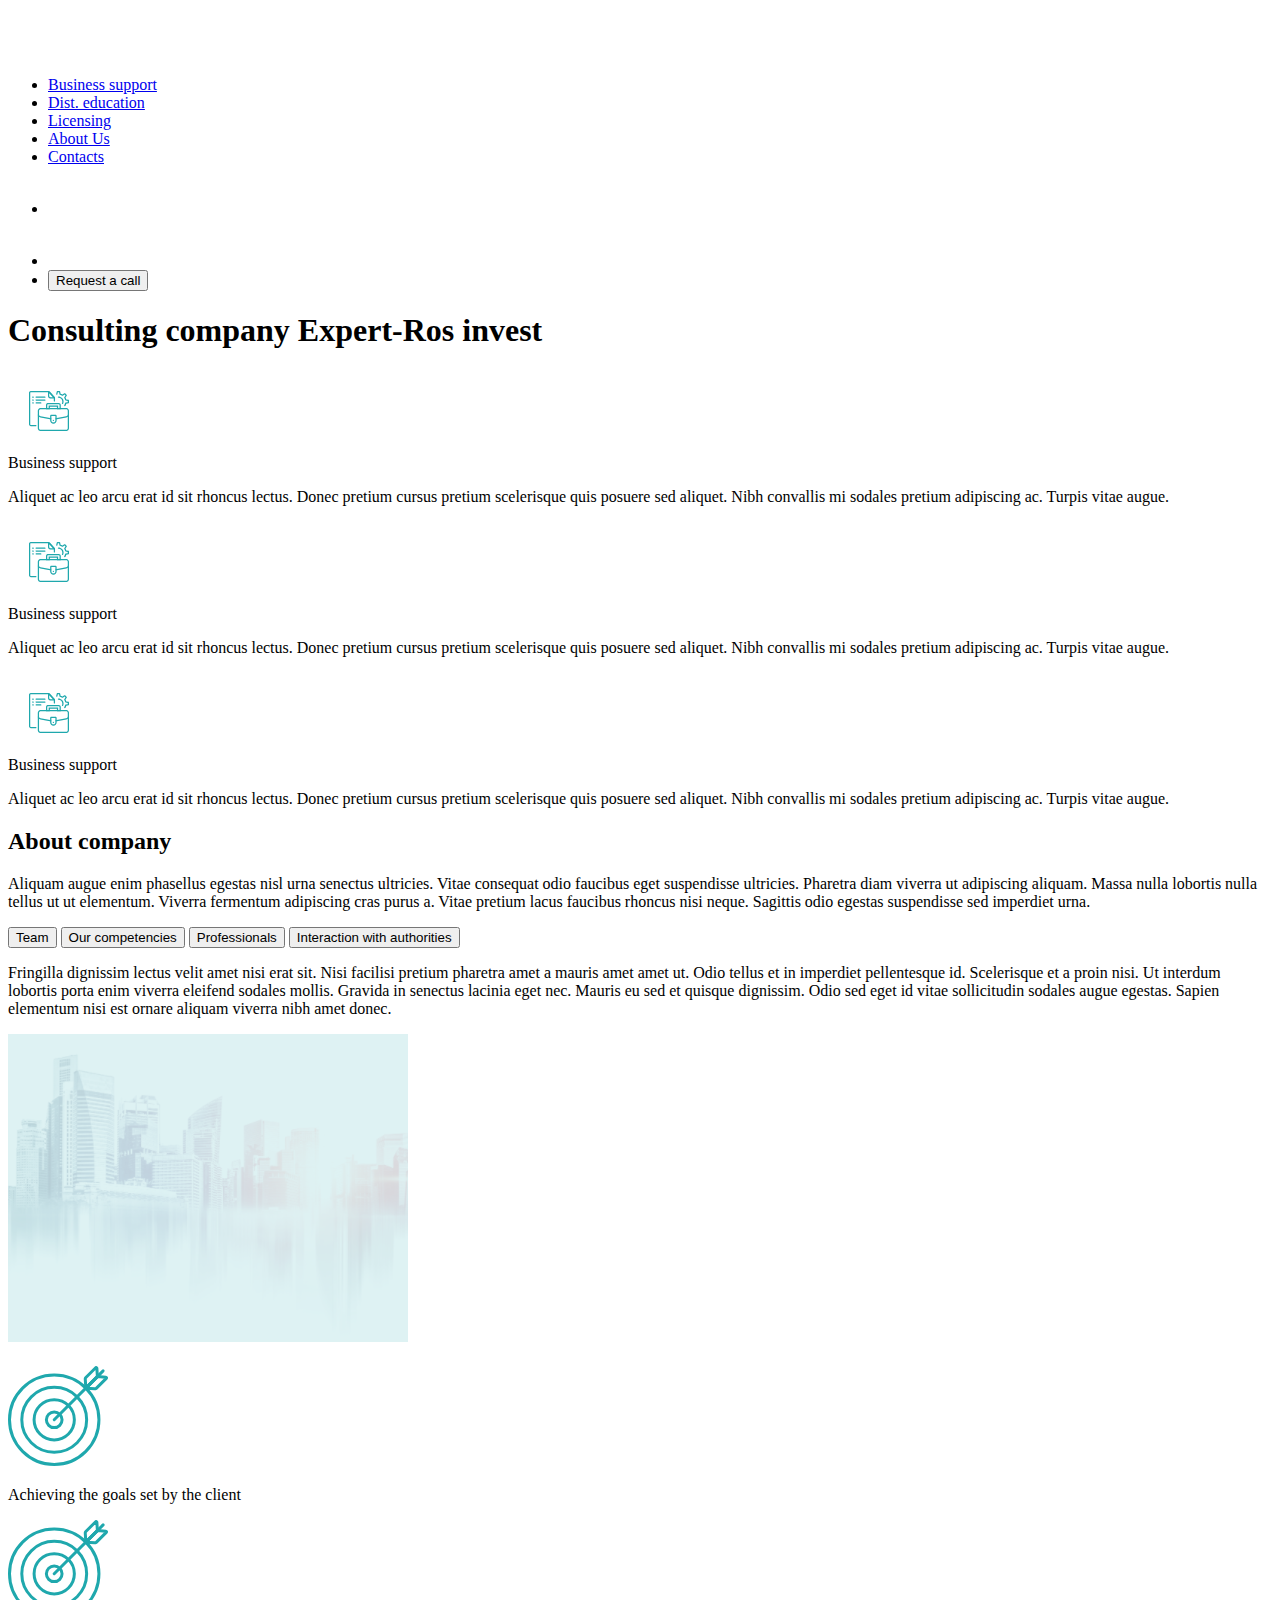
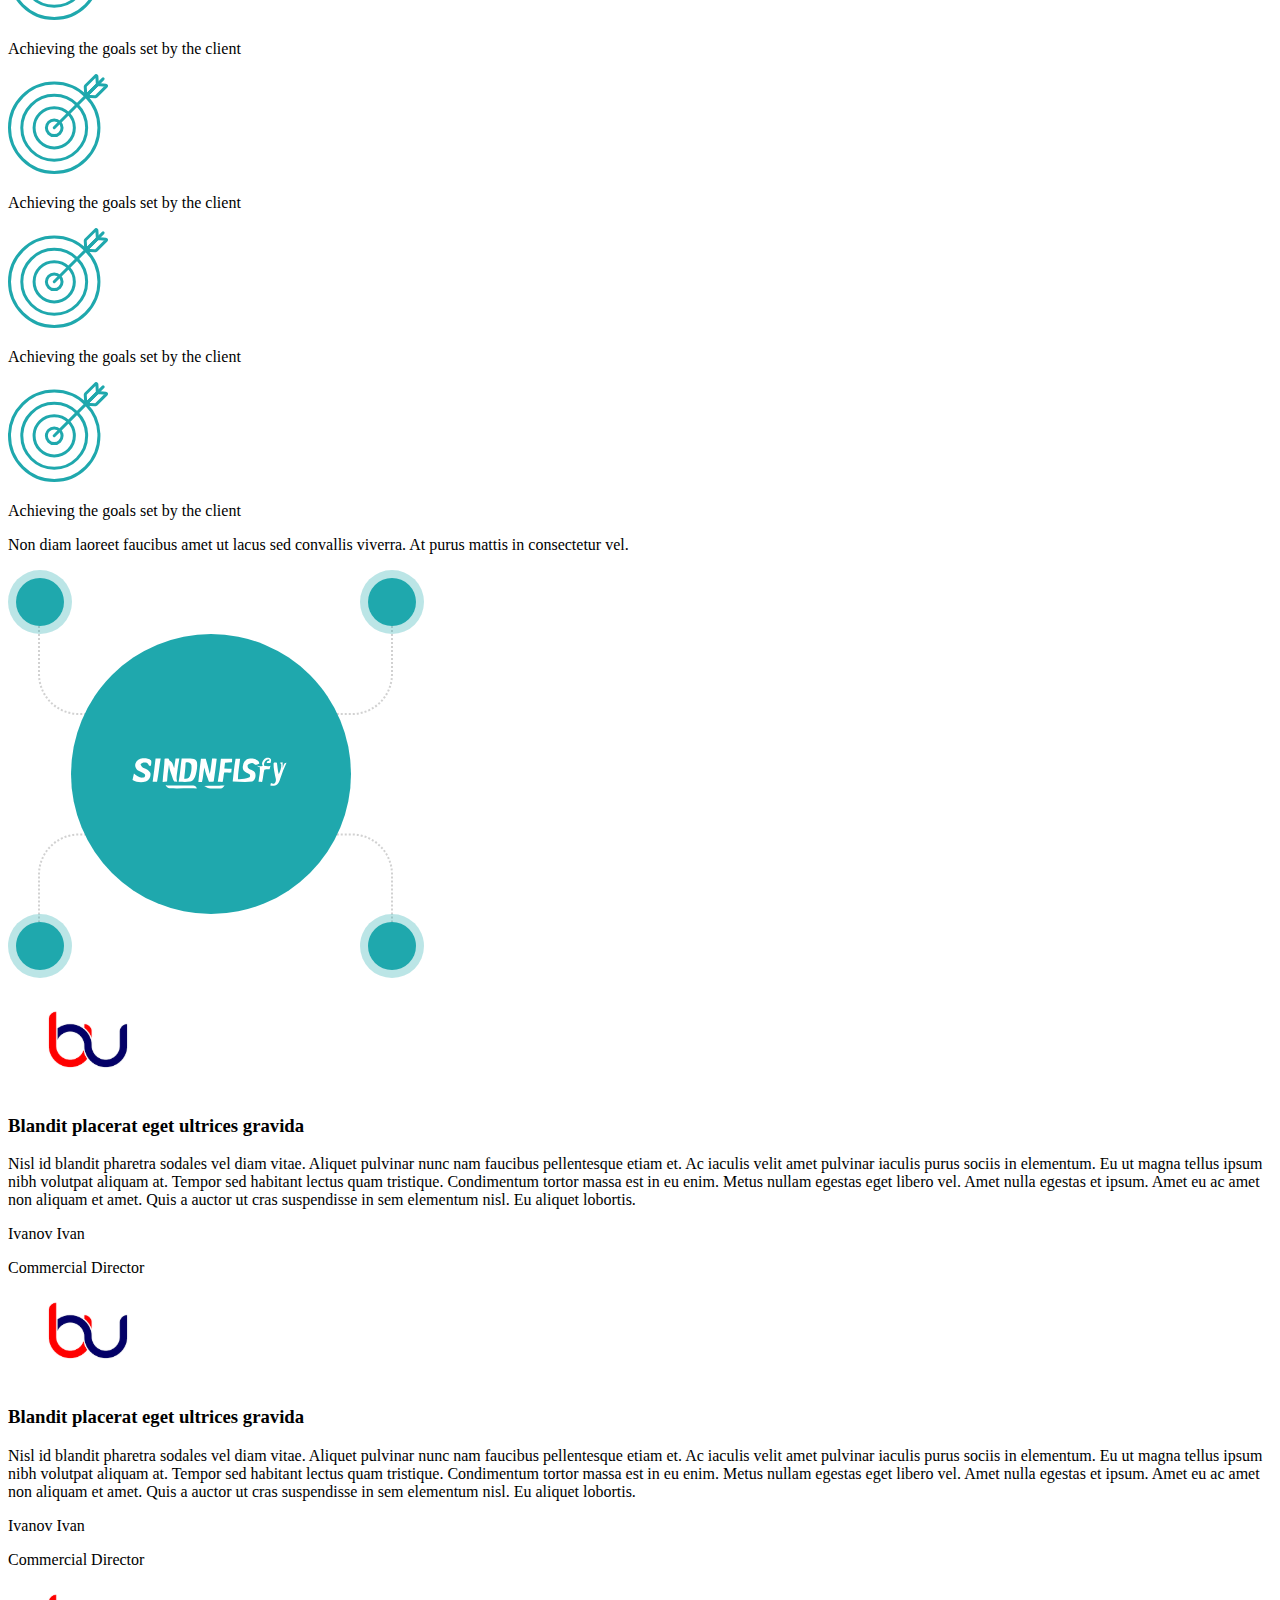
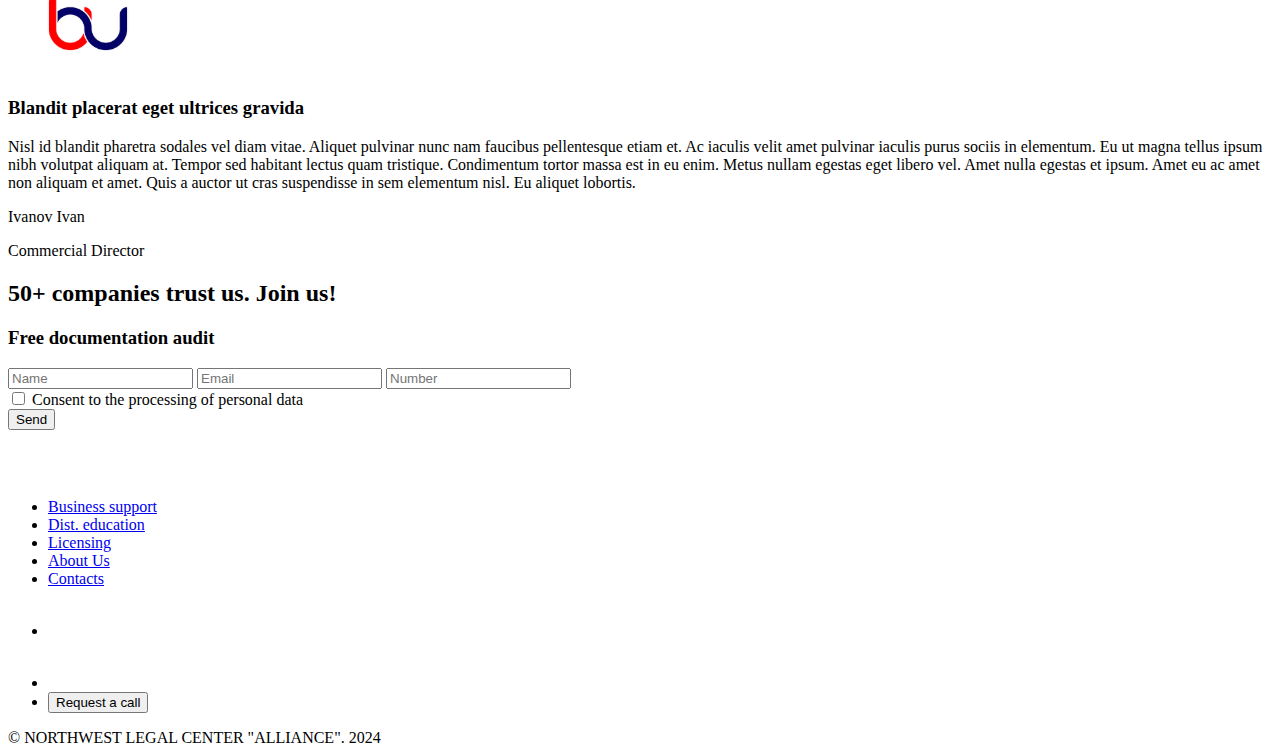
==== index.html @ b7829883 "htm 1-2 page" ====
<!doctype html>
<html lang="en">
<head>
    <meta charset="UTF-8">
    <meta name="viewport"
          content="width=device-width, user-scalable=no, initial-scale=1.0, maximum-scale=1.0, minimum-scale=1.0">
    <meta http-equiv="X-UA-Compatible" content="ie=edge">
    <link rel="stylesheet" href="./styles/index.css">
    <title>Document</title>
</head>
<body>

<div class="root">
    <header class="header">
        <div class="header__container container">
            <div class="header__logo">
                <img src="./img/logo.svg" alt="">
            </div>
            <nav class="header__navbar">
                <ul class="header__list">
                    <li class="header__item"><a href="#">
                        Business support</a></li>
                    <li class="header__item"><a href="#">Dist. education</a></li>
                    <li class="header__item"><a href="#">Licensing</a></li>
                    <li class="header__item"><a href="#">About Us</a></li>
                    <li class="header__item"><a href="#">Contacts</a></li>
                    <li class="header__item">
                        <div class="header__icon">
                            <img src="./img/Frame%2042.svg" alt="">
                        </div>
                    </li>
                    <li class="header__item">
                        <div class="header__icon">
                            <img src="./img/Frame%2041.svg" alt="">
                        </div>
                    </li>
                    <li class="header__item">
                        <button class="header__btn">Request a call</button>
                    </li>
                </ul>
            </nav>
        </div>
    </header>
    <main class="main">
        <section class="first">
            <div class="first__container container">
                <h1 class="first__title">Consulting company Expert-Ros invest</h1>
                <div class="first__cards">
                    <div class="first__card">
                        <div class="first__icon">
                            <img src="./img/service-item__icon-wrapper.svg" alt="">
                        </div>
                        <div class="first__content">
                            <div class="first__subtitle">Business support</div>
                            <p class="first__text">Aliquet ac leo arcu erat id sit rhoncus lectus. Donec pretium cursus
                                pretium scelerisque quis posuere sed aliquet. Nibh convallis mi sodales pretium
                                adipiscing ac. Turpis vitae augue.</p>
                        </div>
                    </div>
                    <div class="first__card">
                        <div class="first__icon">
                            <img src="./img/service-item__icon-wrapper.svg" alt="">
                        </div>
                        <div class="first__content">
                            <div class="first__subtitle">Business support</div>
                            <p class="first__text">Aliquet ac leo arcu erat id sit rhoncus lectus. Donec pretium cursus
                                pretium scelerisque quis posuere sed aliquet. Nibh convallis mi sodales pretium
                                adipiscing ac. Turpis vitae augue.</p>
                        </div>
                    </div>
                    <div class="first__card">
                        <div class="first__icon">
                            <img src="./img/service-item__icon-wrapper.svg" alt="">
                        </div>
                        <div class="first__content">
                            <div class="first__subtitle">Business support</div>
                            <p class="first__text">Aliquet ac leo arcu erat id sit rhoncus lectus. Donec pretium cursus
                                pretium scelerisque quis posuere sed aliquet. Nibh convallis mi sodales pretium
                                adipiscing ac. Turpis vitae augue.</p>
                        </div>
                    </div>
                </div>
            </div>
        </section>
        <section class="about">
            <div class="about__container container">
                <h2 class="about__title">About company</h2>
                <p class="about__description">Aliquam augue enim phasellus egestas nisl urna senectus ultricies. Vitae
                    consequat odio faucibus eget suspendisse ultricies. Pharetra diam viverra ut adipiscing aliquam.
                    Massa nulla lobortis nulla tellus ut ut elementum. Viverra fermentum adipiscing cras purus a. Vitae
                    pretium lacus faucibus rhoncus nisi neque. Sagittis odio egestas suspendisse sed imperdiet urna.</p>
                <div class="about__buttons">
                    <button class="about__button">Team</button>
                    <button class="about__button">Our competencies</button>
                    <button class="about__button">Professionals</button>
                    <button class="about__button">Interaction with authorities</button>
                </div>
                <div class="about__info">
                    <p class="about__text">
                        Fringilla dignissim lectus velit amet nisi erat sit. Nisi facilisi pretium pharetra amet a
                        mauris amet amet ut. Odio tellus et in imperdiet pellentesque id. Scelerisque et a proin nisi.
                        Ut interdum lobortis porta enim viverra eleifend sodales mollis. Gravida in senectus lacinia
                        eget nec. Mauris eu sed et quisque dignissim. Odio sed eget id vitae sollicitudin sodales augue
                        egestas. Sapien elementum nisi est ornare aliquam viverra nibh amet donec.
                    </p>
                    <div class="about__image">
                        <img src="./img/Rectangle%2032.png" alt="">
                    </div>
                </div>
            </div>
        </section>
        <section class="why">
            <div class="why__container container">
                <h2 class="why__title"></h2>
                <div class="why__content">
                    <div class="why__cards">
                        <div class="why__card">
                            <div class="why__icon">
                                <img src="./img/Group.svg" alt="">
                            </div>
                            <p class="why__text">Achieving the goals set by the client</p>
                        </div>
                        <div class="why__card">
                            <div class="why__icon">
                                <img src="./img/Group.svg" alt="">
                            </div>
                            <p class="why__text">Achieving the goals set by the client</p>
                        </div>
                        <div class="why__card">
                            <div class="why__icon">
                                <img src="./img/Group.svg" alt="">
                            </div>
                            <p class="why__text">Achieving the goals set by the client</p>
                        </div>
                        <div class="why__card">
                            <div class="why__icon">
                                <img src="./img/Group.svg" alt="">
                            </div>
                            <p class="why__text">Achieving the goals set by the client</p>
                        </div>
                        <div class="why__card">
                            <div class="why__icon">
                                <img src="./img/Group.svg" alt="">
                            </div>
                            <p class="why__text">Achieving the goals set by the client</p>
                        </div>
                    </div>
                    <div class="why__graph">
                        <p class="why__description">Non diam laoreet faucibus amet ut lacus sed convallis viverra. At
                            purus mattis in consectetur vel.</p>
                        <div class="why__image">
                            <img src="./img/why__graph.svg" alt="">
                        </div>
                    </div>
                </div>
            </div>
        </section>
        <section class="reviews">
            <div class="reviews__container container">
                <h2 class="reviews__title"></h2>
                <div class="reviews__cards">
                    <div class="reviews__card">
                        <div class="reviews__icon">
                            <img src="./img/review__logo.svg" alt="">
                        </div>
                        <h3 class="reviews__subtitle">Blandit placerat eget ultrices gravida</h3>
                        <p class="reviews__text">Nisl id blandit pharetra sodales vel diam vitae. Aliquet pulvinar nunc
                            nam faucibus pellentesque etiam et. Ac iaculis velit amet pulvinar iaculis purus sociis in
                            elementum. Eu ut magna tellus ipsum nibh volutpat aliquam at. Tempor sed habitant lectus
                            quam tristique. Condimentum tortor massa est in eu enim. Metus nullam egestas eget libero
                            vel. Amet nulla egestas et ipsum. Amet eu ac amet non aliquam et amet. Quis a auctor ut cras
                            suspendisse in sem elementum nisl. Eu aliquet lobortis.</p>
                        <p class="reviews__name">Ivanov Ivan</p>
                        <p class="reviews__post">Commercial Director</p>
                    </div>
                    <div class="reviews__card">
                        <div class="reviews__icon">
                            <img src="./img/review__logo.svg" alt="">
                        </div>
                        <h3 class="reviews__subtitle">Blandit placerat eget ultrices gravida</h3>
                        <p class="reviews__text">Nisl id blandit pharetra sodales vel diam vitae. Aliquet pulvinar nunc
                            nam faucibus pellentesque etiam et. Ac iaculis velit amet pulvinar iaculis purus sociis in
                            elementum. Eu ut magna tellus ipsum nibh volutpat aliquam at. Tempor sed habitant lectus
                            quam tristique. Condimentum tortor massa est in eu enim. Metus nullam egestas eget libero
                            vel. Amet nulla egestas et ipsum. Amet eu ac amet non aliquam et amet. Quis a auctor ut cras
                            suspendisse in sem elementum nisl. Eu aliquet lobortis.</p>
                        <p class="reviews__name">Ivanov Ivan</p>
                        <p class="reviews__post">Commercial Director</p>
                    </div>
                    <div class="reviews__card">
                        <div class="reviews__icon">
                            <img src="./img/review__logo.svg" alt="">
                        </div>
                        <h3 class="reviews__subtitle">Blandit placerat eget ultrices gravida</h3>
                        <p class="reviews__text">Nisl id blandit pharetra sodales vel diam vitae. Aliquet pulvinar nunc
                            nam faucibus pellentesque etiam et. Ac iaculis velit amet pulvinar iaculis purus sociis in
                            elementum. Eu ut magna tellus ipsum nibh volutpat aliquam at. Tempor sed habitant lectus
                            quam tristique. Condimentum tortor massa est in eu enim. Metus nullam egestas eget libero
                            vel. Amet nulla egestas et ipsum. Amet eu ac amet non aliquam et amet. Quis a auctor ut cras
                            suspendisse in sem elementum nisl. Eu aliquet lobortis.</p>
                        <p class="reviews__name">Ivanov Ivan</p>
                        <p class="reviews__post">Commercial Director</p>
                    </div>
                </div>
            </div>
        </section>
        <section class="form">
            <div class="form__container container">
                <h2 class="form__title">50+ companies trust us. Join us!</h2>
                <div class="form__content">
                    <h3 class="form__subtitle">Free documentation audit</h3>
                    <div class="form__inputs">
                        <input placeholder="Name" class="form__inp" type="text">
                        <input placeholder="Email" class="form__inp" type="email">
                        <input placeholder="Number" class="form__inp" type="number">
                    </div>
                    <div class="form__check">
                        <input type="checkbox" class="form__checkbox">
                        <span class="form__checkText">Consent to the processing of personal data</span>
                    </div>
                    <div class="form__button">
                        <button class="form__btn">Send</button>
                    </div>
                </div>
            </div>
        </section>
    </main>
    <footer class="footer">
        <div class="footer__container container">
            <div class="footer__logo">
                <img src="./img/logo.svg" alt="">
            </div>
            <nav class="footer__navbar">
                <ul class="footer__list">
                    <li class="footer__item"><a href="#">Business support</a></li>
                    <li class="footer__item"><a href="#">Dist. education</a></li>
                    <li class="footer__item"><a href="#">Licensing</a></li>
                    <li class="footer__item"><a href="#">About Us</a></li>
                    <li class="footer__item"><a href="#">Contacts</a></li>
                    <li class="footer__item">
                        <div class="footer__icon">
                            <img src="./img/Frame%2042.svg" alt="">
                        </div>
                    </li>
                    <li class="footer__item">
                        <div class="footer__icon">
                            <img src="./img/Frame%2041.svg" alt="">
                        </div>
                    </li>
                    <li class="footer__item">
                        <button class="footer__btn">Request a call</button>
                    </li>
                </ul>
            </nav>
            <div class="footer__frame">© NORTHWEST LEGAL CENTER "ALLIANCE". 2024</div>
        </div>
    </footer>
</div>

</body>
</html>
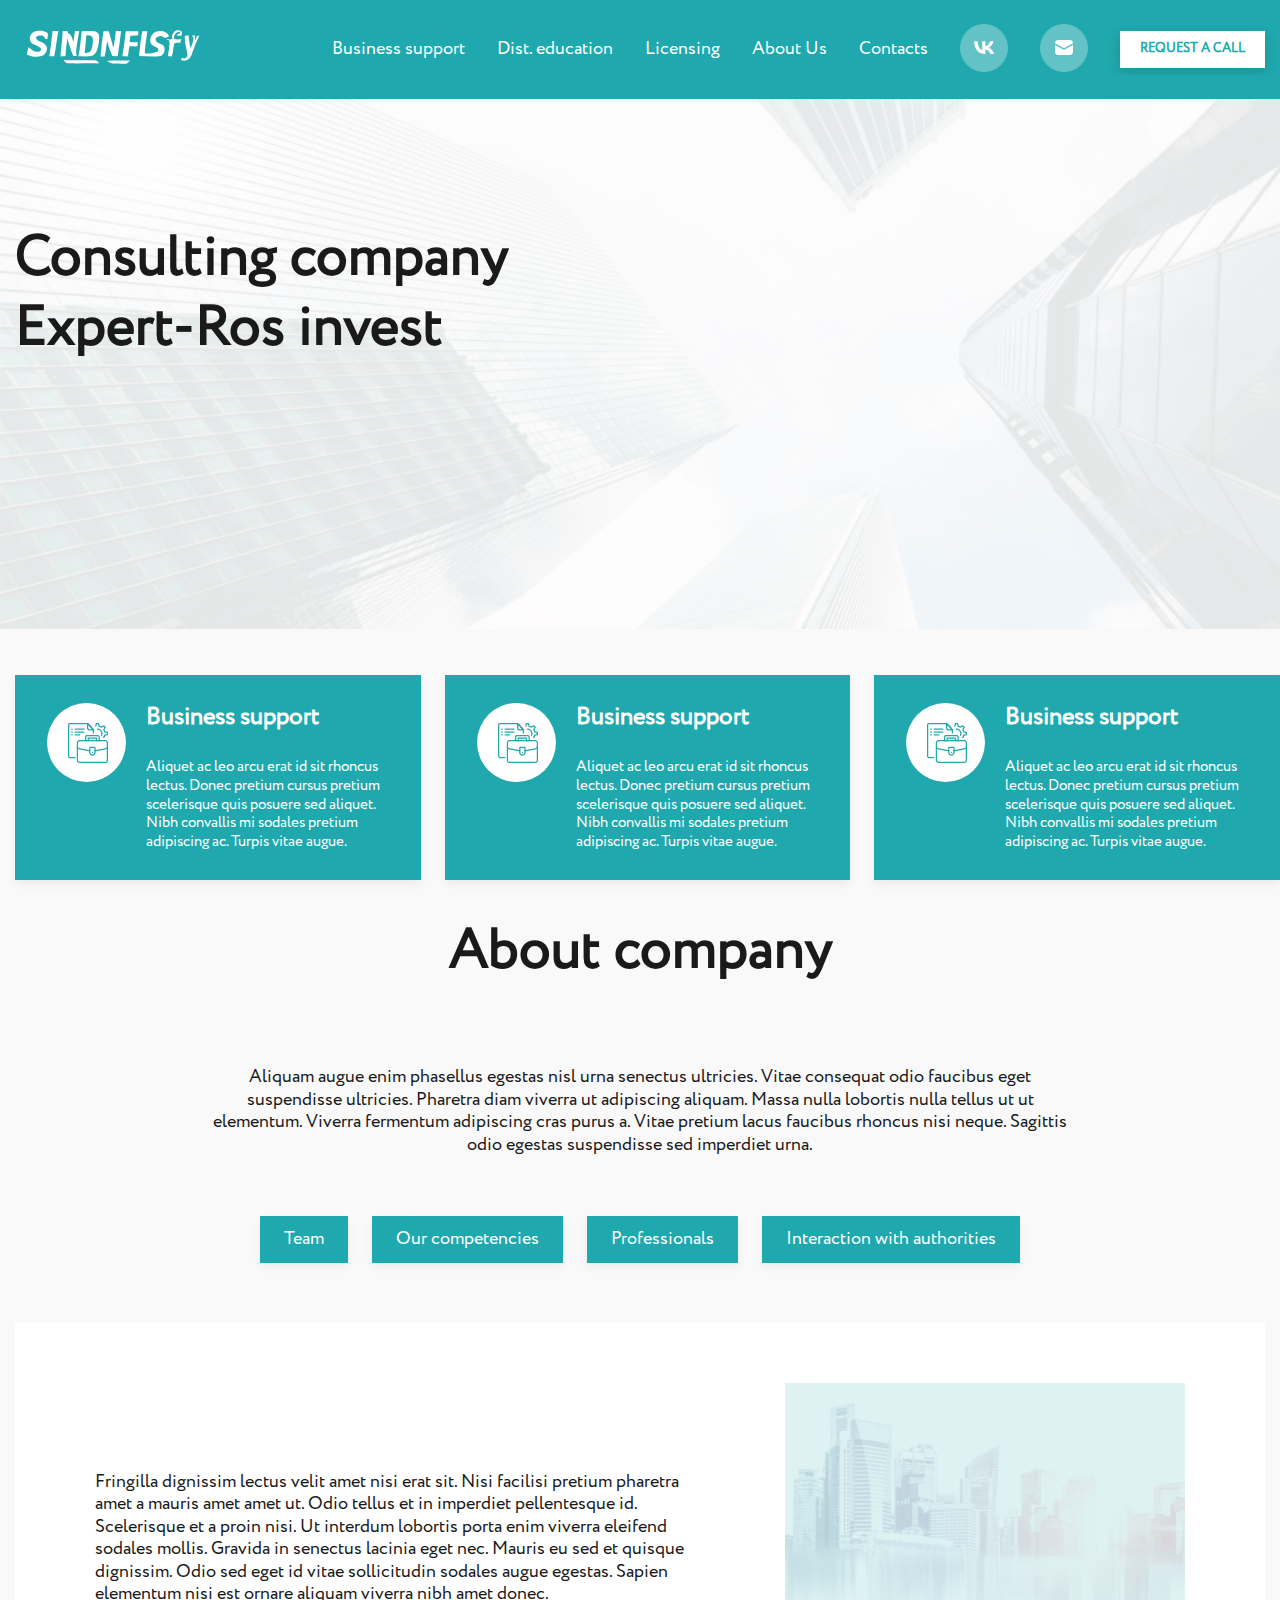
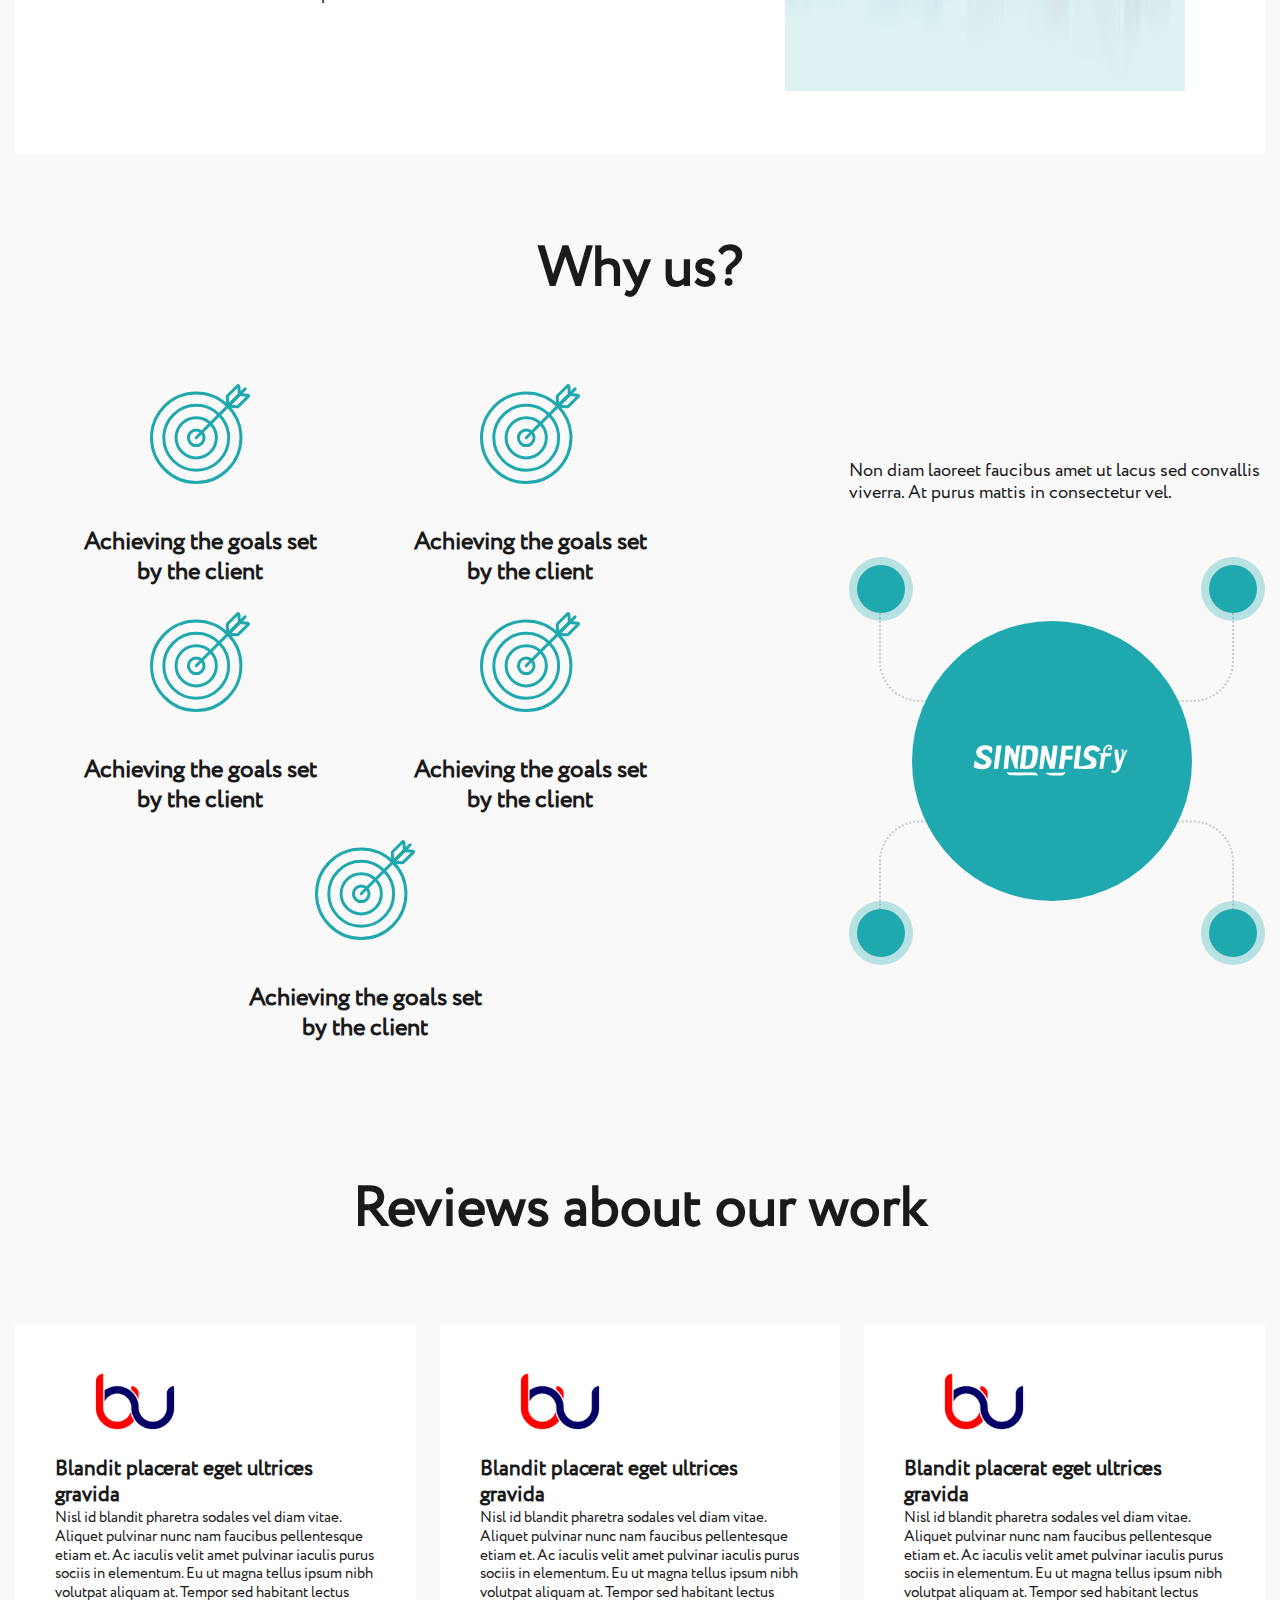
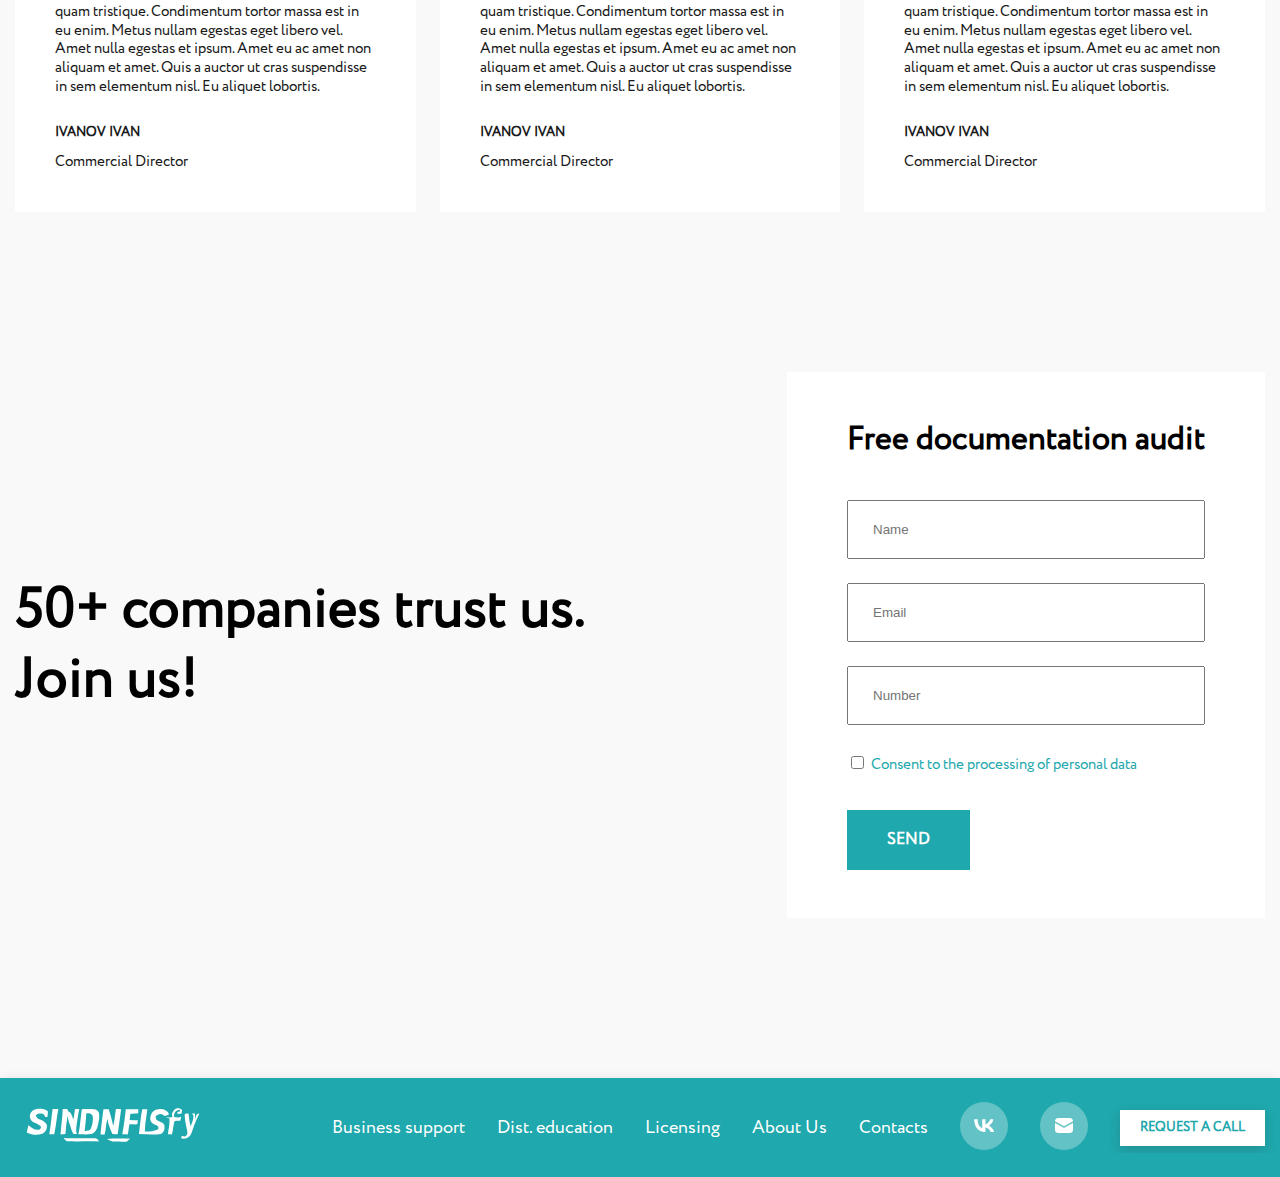
==== commit 7f78f527: "style index page" ====
--- a/index.html
+++ b/index.html
@@ -5,11 +5,11 @@
     <meta name="viewport"
           content="width=device-width, user-scalable=no, initial-scale=1.0, maximum-scale=1.0, minimum-scale=1.0">
     <meta http-equiv="X-UA-Compatible" content="ie=edge">
+    <link rel="stylesheet" href="./styles/nullingStyles.css">
     <link rel="stylesheet" href="./styles/index.css">
     <title>Document</title>
 </head>
 <body>
-
 <div class="root">
     <header class="header">
         <div class="header__container container">
@@ -111,7 +111,7 @@
         </section>
         <section class="why">
             <div class="why__container container">
-                <h2 class="why__title"></h2>
+                <h2 class="why__title">Why us?</h2>
                 <div class="why__content">
                     <div class="why__cards">
                         <div class="why__card">
@@ -157,7 +157,7 @@
         </section>
         <section class="reviews">
             <div class="reviews__container container">
-                <h2 class="reviews__title"></h2>
+                <h2 class="reviews__title">Reviews about our work</h2>
                 <div class="reviews__cards">
                     <div class="reviews__card">
                         <div class="reviews__icon">
@@ -252,10 +252,11 @@
                     </li>
                 </ul>
             </nav>
-            <div class="footer__frame">© NORTHWEST LEGAL CENTER "ALLIANCE". 2024</div>
         </div>
     </footer>
 </div>
 
+
+
 </body>
 </html>--- a/styles/nullingStyles.css
+++ b/styles/nullingStyles.css
@@ -0,0 +1,45 @@
+html, body, div, span, applet, object, iframe,
+h1, h2, h3, h4, h5, h6, p, blockquote, pre,
+a, abbr, acronym, address, big, cite, code,
+del, dfn, em, img, ins, kbd, q, s, samp,
+small, strike, strong, sub, sup, tt, var,
+b, u, i, center,
+dl, dt, dd, ol, ul, li,
+fieldset, form, label, legend,
+table, caption, tbody, tfoot, thead, tr, th, td,
+article, aside, canvas, details, embed,
+figure, figcaption, footer, header, hgroup,
+menu, nav, output, ruby, section, summary,
+time, mark, audio, video {
+    margin: 0;
+    padding: 0;
+    border: 0;
+    font-size: 100%;
+    font: inherit;
+    vertical-align: baseline;
+}
+article, aside, details, figcaption, figure,
+footer, header, hgroup, menu, nav, section {
+    display: block;
+}
+html {
+    height: 100%;
+}
+body {
+    line-height: 1;
+}
+ol, ul {
+    list-style: none;
+}
+blockquote, q {
+    quotes: none;
+}
+blockquote:before, blockquote:after,
+q:before, q:after {
+    content: '';
+    content: none;
+}
+table {
+    border-collapse: collapse;
+    border-spacing: 0;
+}--- a/styles/index.css
+++ b/styles/index.css
@@ -0,0 +1,530 @@
+@font-face {
+    font-family:Circe ;
+    src: url("../font/Circe/Circe-Bold.otf");
+}
+@font-face {
+    font-family:Circe ;
+    src: url("../font/Circe/Circe-ExtraBold.otf");
+}
+@font-face {
+    font-family:Circe ;
+    src: url("../font/Circe/CRC25.otf");
+}
+@font-face {
+    font-family:Circe ;
+    src: url("../font/Circe/CRC35.otf");
+}
+@font-face {
+    font-family:Circe ;
+    src: url("../font/Circe/CRC55.otf");
+}
+
+body {
+    font-family: Arial;
+}
+
+.container {
+    max-width: 1270px;
+    padding: 0 15px;
+    overflow: hidden;
+    margin: 0 auto;
+}
+
+
+.header {
+    /* shadow */
+    box-shadow: 0 4px 12px 0 rgba(51, 51, 51, 0.2);
+    /* accent */
+    background: rgb(31, 168, 173);
+    padding: 24px 0;
+}
+
+.header__container {
+    display: flex;
+    justify-content: space-between;
+    align-items: center;
+}
+
+.header__logo {
+}
+
+.header__navbar {
+}
+
+.header__list {
+    display: flex;
+    gap: 32px;
+    align-items: center;
+}
+
+.header__item a{
+    /* p/18r */
+    color: rgb(255, 255, 255);
+    font-family: Circe;
+    font-size: 18px;
+    font-weight: 400;
+    line-height: 125%;
+    text-align: center;
+    text-decoration: none;
+}
+
+.header__icon {
+}
+
+.header__btn {
+    /* shadow */
+    box-shadow: 0 4px 12px 0 rgba(51, 51, 51, 0.2);
+    /* white */
+    background: rgb(255, 255, 255);
+    /* other/13b--ttu */
+    color: rgb(31, 168, 173);
+    font-family: Circe;
+    font-size: 13px;
+    font-weight: 700;
+    line-height: 125%;
+    text-align: center;
+    text-transform: uppercase;
+    border: none;
+    padding: 10px 20px;
+}
+
+.main{
+    background: #f9f9f9;
+}
+
+
+.first {
+    background: url("../img/first-screen__bgc.png");
+    background-size: cover;
+    background-repeat: no-repeat;
+}
+
+.first__container {
+}
+
+
+.first__title {
+    /* h/56eb */
+    color: rgb(26, 26, 26);
+    font-family: Circe;
+    font-size: 56px;
+    font-weight: 800;
+    line-height: 125%;
+    text-align: left;
+    max-width: 636px;
+    padding-bottom: 266px;
+    padding-top: 124px;
+}
+
+.first__cards {
+    display: flex;
+    gap: 24px;
+    max-width: 1270px;
+    position: absolute;
+    top: 75%;
+
+}
+
+.first__card {
+    display: flex;
+    gap: 20px;
+    padding: 28px 32px;
+    /* shadow--light */
+    box-shadow: 0 4px 8px 0 rgba(51, 51, 51, 0.07);
+    /* accent */
+    background: rgb(31, 168, 173);
+}
+
+.first__icon {
+}
+
+.first__content {
+}
+
+.first__subtitle {
+    /* h/24b */
+    color: rgb(255, 255, 255);
+    font-family: Circe;
+    font-size: 24px;
+    font-weight: 700;
+    line-height: 125%;
+    text-align: left;
+    padding-bottom: 25px;
+}
+
+.first__text {
+    /* p/15r */
+    color: rgb(255, 255, 255);
+    font-family: Circe;
+    font-size: 15px;
+    font-weight: 400;
+    line-height: 125%;
+    text-align: left;
+}
+
+.about {
+    padding-top: 287px;
+}
+
+.about__container {
+    display: flex;
+    flex-direction: column;
+    align-items: center;
+}
+
+.about__title {
+    /* h/56eb */
+    color: rgb(26, 26, 26);
+    font-family: Circe;
+    font-size: 56px;
+    font-weight: 800;
+    line-height: 125%;
+    text-align: center;
+    padding-bottom: 80px;
+}
+
+.about__description {
+    /* p/18r */
+    color: rgb(26, 26, 26);
+    font-family: Circe;
+    font-size: 18px;
+    font-weight: 400;
+    line-height: 125%;
+    text-align: center;
+    padding-bottom: 60px;
+    max-width: 856px;
+}
+
+.about__buttons {
+    padding-bottom: 60px;
+    display: flex;
+    gap: 24px;
+}
+
+.about__button {
+    display: flex;
+    gap: 24px;
+    /* p/18r */
+    color: rgb(255, 255, 255);
+    font-family: Circe;
+    font-size: 18px;
+    font-weight: 400;
+    line-height: 125%;
+    text-align: left;
+    /* shadow--light */
+    box-shadow: 0 4px 8px 0 rgba(51, 51, 51, 0.07);
+    /* white */
+    background: rgb(31, 168, 173);
+    padding: 12px 24px;
+    border: none;
+}
+
+.about__info {
+    background: white;
+    padding: 60px 80px;
+    display: flex;
+    align-items: center;
+    gap: 96px;
+}
+
+.about__text {
+    /* p/18r */
+    color: rgb(26, 26, 26);
+    font-family: Circe;
+    font-size: 18px;
+    font-weight: 400;
+    line-height: 125%;
+    text-align: left;
+}
+
+.about__image {
+}
+
+.why {
+    padding-top: 80px;
+}
+
+.why__container {
+}
+
+
+.why__title {
+    /* h/56eb */
+    color: rgb(26, 26, 26);
+    font-family: Circe;
+    font-size: 56px;
+    font-weight: 800;
+    line-height: 125%;
+    text-align: center;
+    padding-bottom: 80px;
+}
+
+.why__content {
+    display: flex;
+    align-items: center;
+    gap: 134px;
+}
+
+.why__cards {
+    display: flex;
+    justify-content: center;
+    flex-wrap: wrap;
+    gap: 24px;
+}
+
+.why__card {
+    display: flex;
+    flex-direction: column;
+    align-items: center;
+    gap: 41px;
+    width: 306px;
+}
+
+.why__icon {
+}
+
+.why__text {
+    /* h/24b */
+    color: rgb(26, 26, 26);
+    font-family: Circe;
+    font-size: 24px;
+    font-weight: 700;
+    line-height: 125%;
+    text-align: center;
+    max-width: 242px;
+}
+
+.why__graph {
+    display: flex;
+    flex-direction: column;
+    gap: 52px;
+}
+
+.why__description {
+    /* p/18r */
+    color: rgb(26, 26, 26);
+    font-family: Circe;
+    font-size: 18px;
+    font-weight: 400;
+    line-height: 125%;
+    text-align: left;
+}
+
+.why__image {
+}
+
+.reviews {
+    padding-top: 130px;
+}
+
+.reviews__container {
+}
+
+
+.reviews__title {
+    /* h/56eb */
+    color: rgb(26, 26, 26);
+    font-family: Circe;
+    font-size: 56px;
+    font-weight: 800;
+    line-height: 125%;
+    text-align: center;
+    padding-bottom: 80px;
+}
+
+.reviews__cards {
+    display: flex;
+    gap: 24px;
+}
+
+.reviews__card {
+    padding: 40px;
+    background: white;
+}
+
+.reviews__icon {
+}
+
+.reviews__subtitle {
+    /* h/21b */
+    color: rgb(26, 26, 26);
+    font-family: Circe;
+    font-size: 21px;
+    font-weight: 700;
+    line-height: 125%;
+    text-align: left;
+}
+
+.reviews__text {
+    /* p/15r */
+    color: rgb(26, 26, 26);
+    font-family: Circe;
+    font-size: 15px;
+    font-weight: 400;
+    line-height: 125%;
+    text-align: left;
+    padding-bottom: 28px;
+}
+
+.reviews__name {
+    /* other/13b--ttu */
+    color: rgb(26, 26, 26);
+    font-family: Circe;
+    font-size: 13px;
+    font-weight: 700;
+    line-height: 125%;
+    text-align: left;
+    text-transform: uppercase;
+    padding-bottom: 12px;
+}
+
+.reviews__post {
+    /* p/15r */
+    color: rgb(26, 26, 26);
+    font-family: Circe;
+    font-size: 15px;
+    font-weight: 400;
+    line-height: 125%;
+    text-align: left;
+}
+
+.form {
+    padding-top: 160px;
+    padding-bottom: 160px;
+}
+
+.form__container {
+    display: flex;
+    justify-content: space-between;
+    align-items: center;
+}
+
+
+.form__title {
+    /* h/56eb */
+    font-family: Circe;
+    font-size: 56px;
+    font-weight: 800;
+    line-height: 125%;
+    text-align: left;
+    max-width: 636px;
+}
+
+.form__content {
+    padding: 48px 60px;
+    background: white;
+}
+
+.form__subtitle {
+    /* h/32b */
+    font-family: Circe;
+    font-size: 32px;
+    font-weight: 700;
+    line-height: 125%;
+    text-align: center;
+    padding-bottom: 40px;
+}
+
+.form__inputs {
+    display: flex;
+    flex-direction: column;
+    gap: 24px;
+    padding-bottom: 28px;
+}
+
+.form__inp {
+    padding: 20px 24px;
+}
+
+.form__check {
+    padding-bottom: 36px;
+}
+
+.form__checkbox {
+    border: 1px solid rgb(31, 168, 173);
+}
+
+.form__checkText {
+    /* p/15r */
+    color: rgb(31, 168, 173);
+    font-family: Circe;
+    font-size: 15px;
+    font-weight: 400;
+    line-height: 125%;
+    text-align: left;
+}
+
+.form__button {
+}
+
+.form__btn {
+    /* other/16b--ttu */
+    color: rgb(255, 255, 255);
+    font-family: Circe;
+    font-size: 16px;
+    font-weight: 700;
+    line-height: 125%;
+    text-align: center;
+    text-transform: uppercase;
+    /* accent */
+    background: rgb(31, 168, 173);
+    padding: 20px 40px;
+    border: none;
+}
+
+.footer {
+    /* shadow */
+    box-shadow: 0 4px 12px 0 rgba(51, 51, 51, 0.2);
+    /* accent */
+    background: rgb(31, 168, 173);
+    padding: 24px 0;
+}
+
+.footer__container {
+    display: flex;
+    justify-content: space-between;
+    align-items: center;
+}
+
+.footer__logo {
+}
+
+.footer__navbar {
+}
+
+.footer__list {
+    display: flex;
+    gap: 32px;
+    align-items: center;
+}
+
+.footer__item a{
+    /* p/18r */
+    color: rgb(255, 255, 255);
+    font-family: Circe;
+    font-size: 18px;
+    font-weight: 400;
+    line-height: 125%;
+    text-align: center;
+    text-decoration: none;
+}
+
+.footer__icon {
+}
+
+.footer__btn {
+    /* shadow */
+    box-shadow: 0 4px 12px 0 rgba(51, 51, 51, 0.2);
+    /* white */
+    background: rgb(255, 255, 255);
+    /* other/13b--ttu */
+    color: rgb(31, 168, 173);
+    font-family: Circe;
+    font-size: 13px;
+    font-weight: 700;
+    line-height: 125%;
+    text-align: center;
+    text-transform: uppercase;
+    border: none;
+    padding: 10px 20px;
+}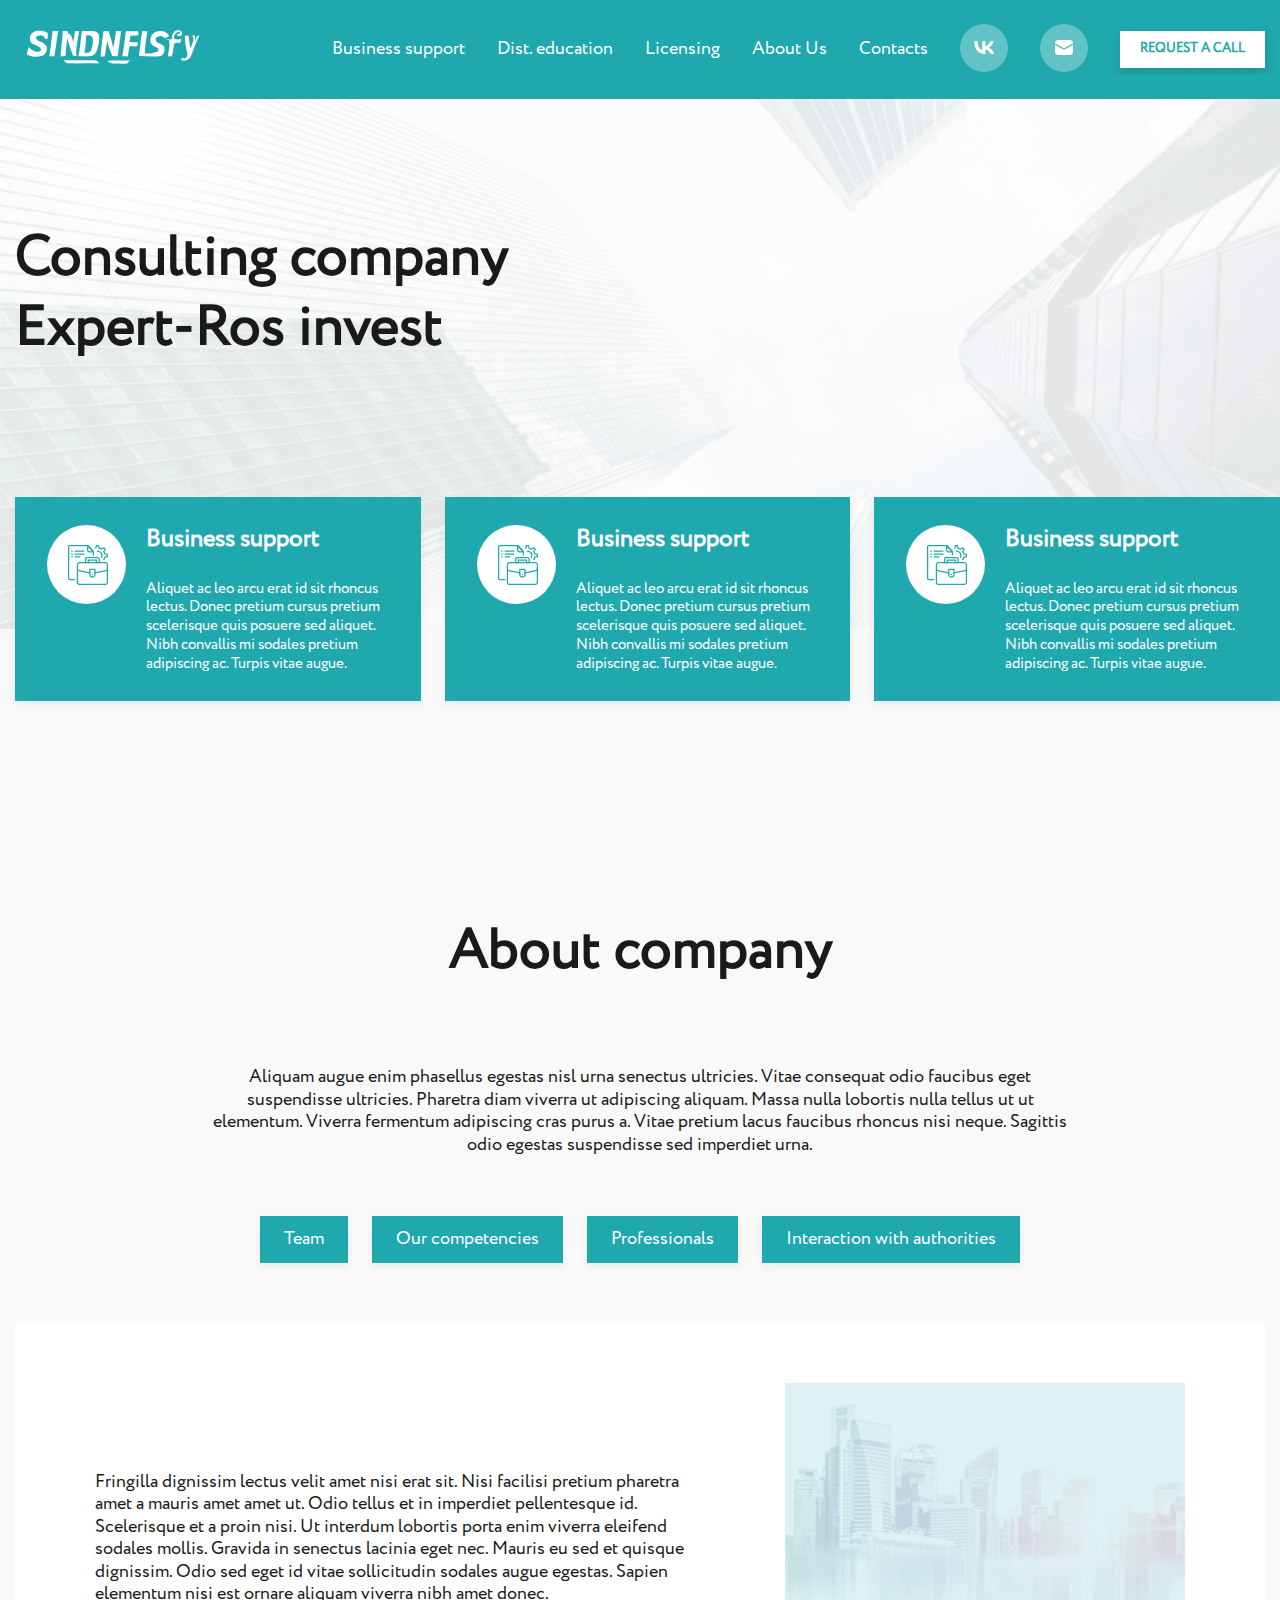
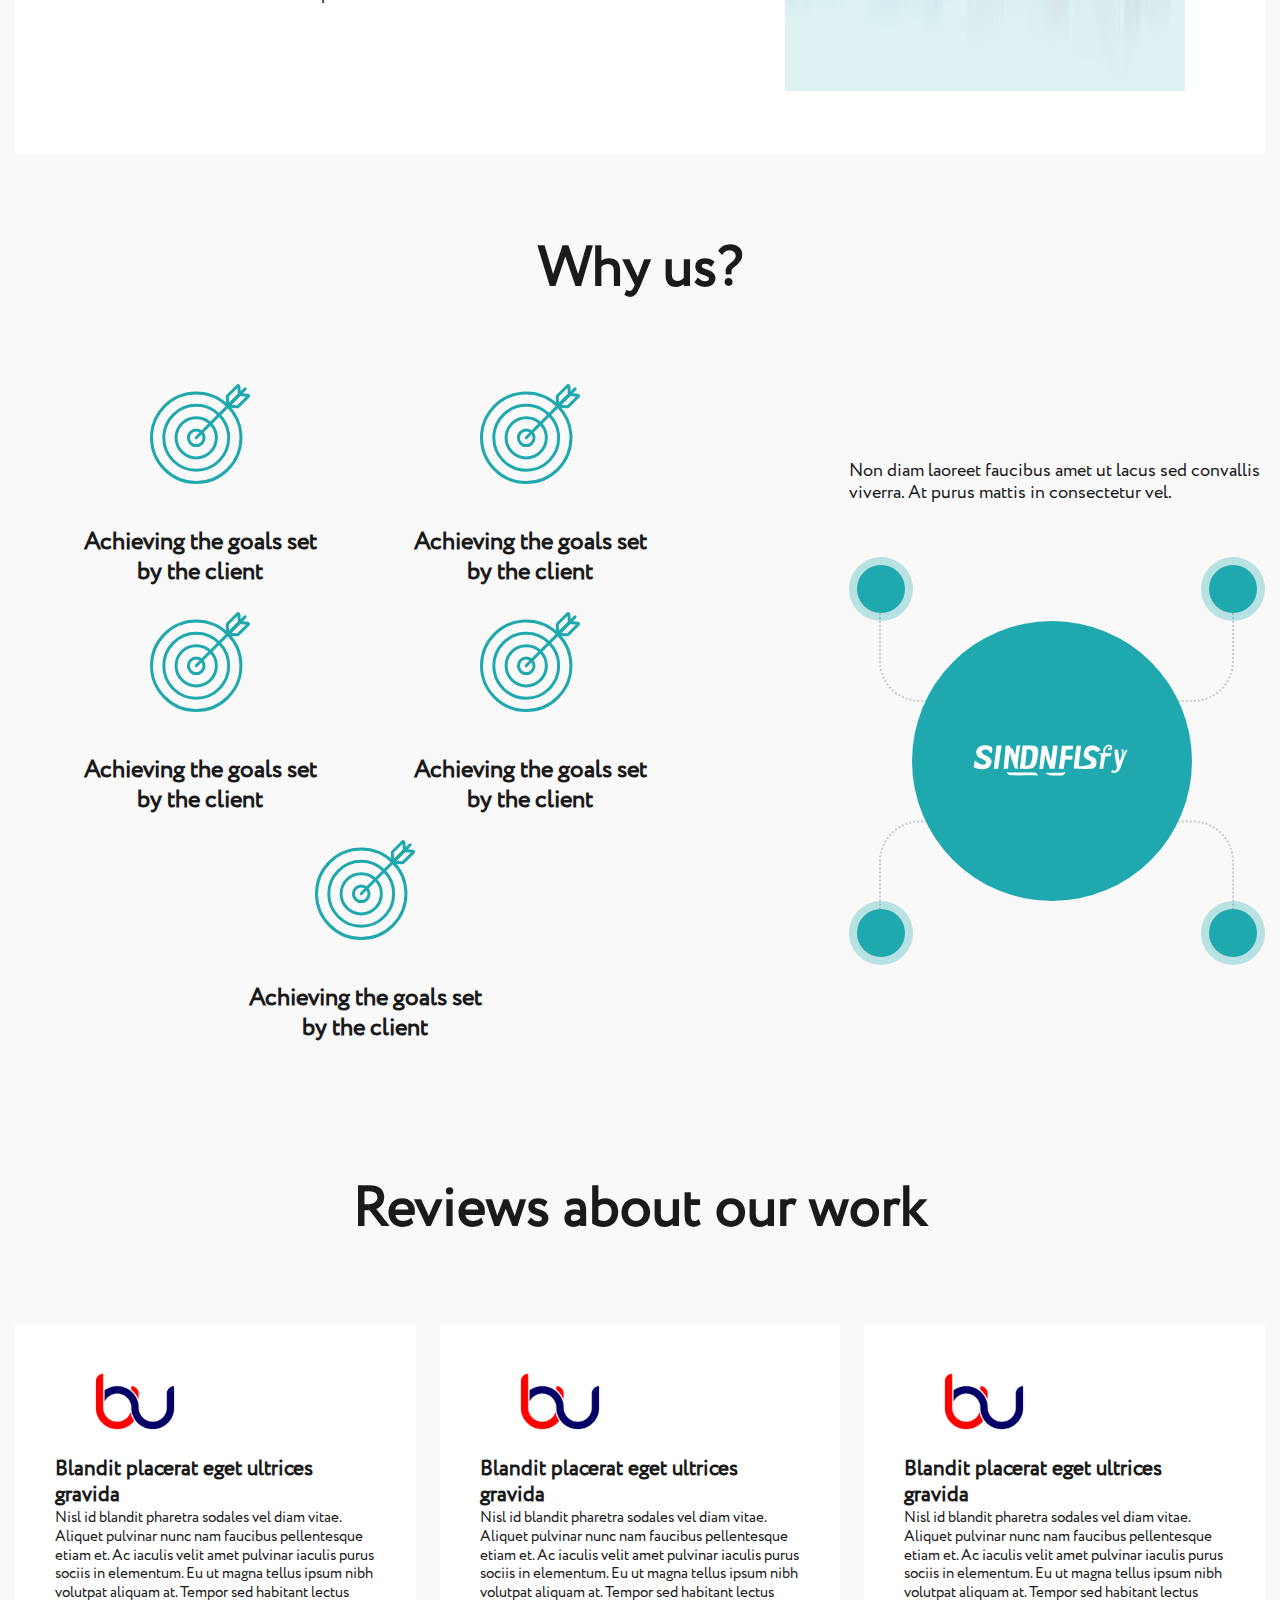
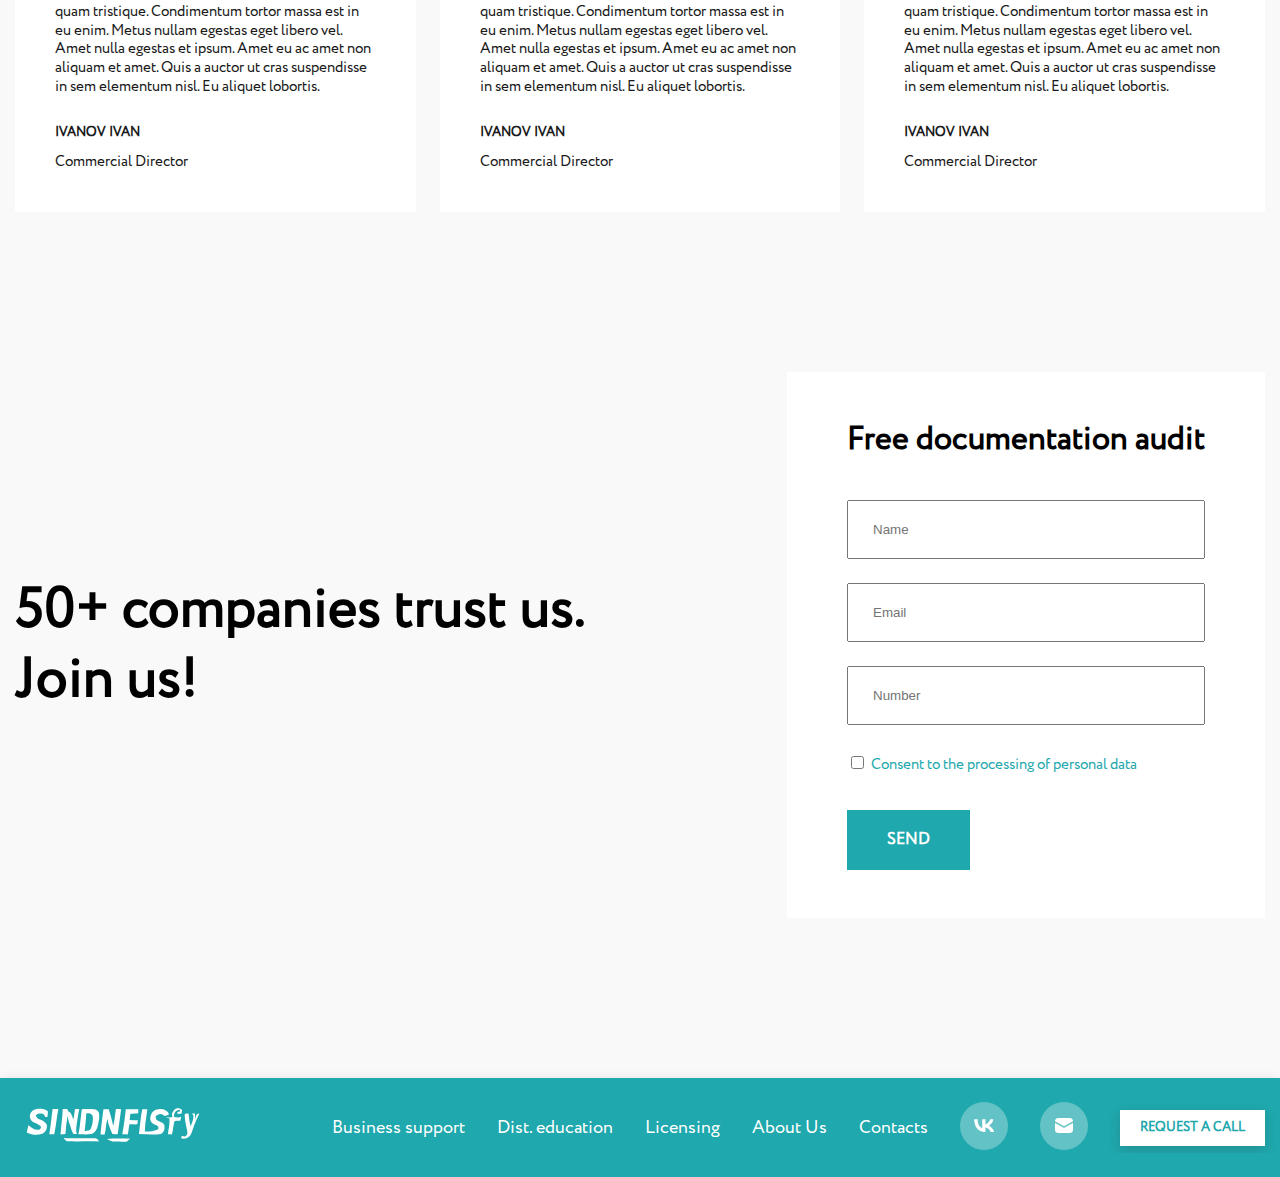
==== commit e83edab2: "fix bag" ====
--- a/index.html
+++ b/index.html
@@ -255,8 +255,5 @@
         </div>
     </footer>
 </div>
-
-
-
 </body>
 </html>--- a/styles/index.css
+++ b/styles/index.css
@@ -97,6 +97,7 @@
     background: url("../img/first-screen__bgc.png");
     background-size: cover;
     background-repeat: no-repeat;
+    position: relative;
 }
 
 .first__container {
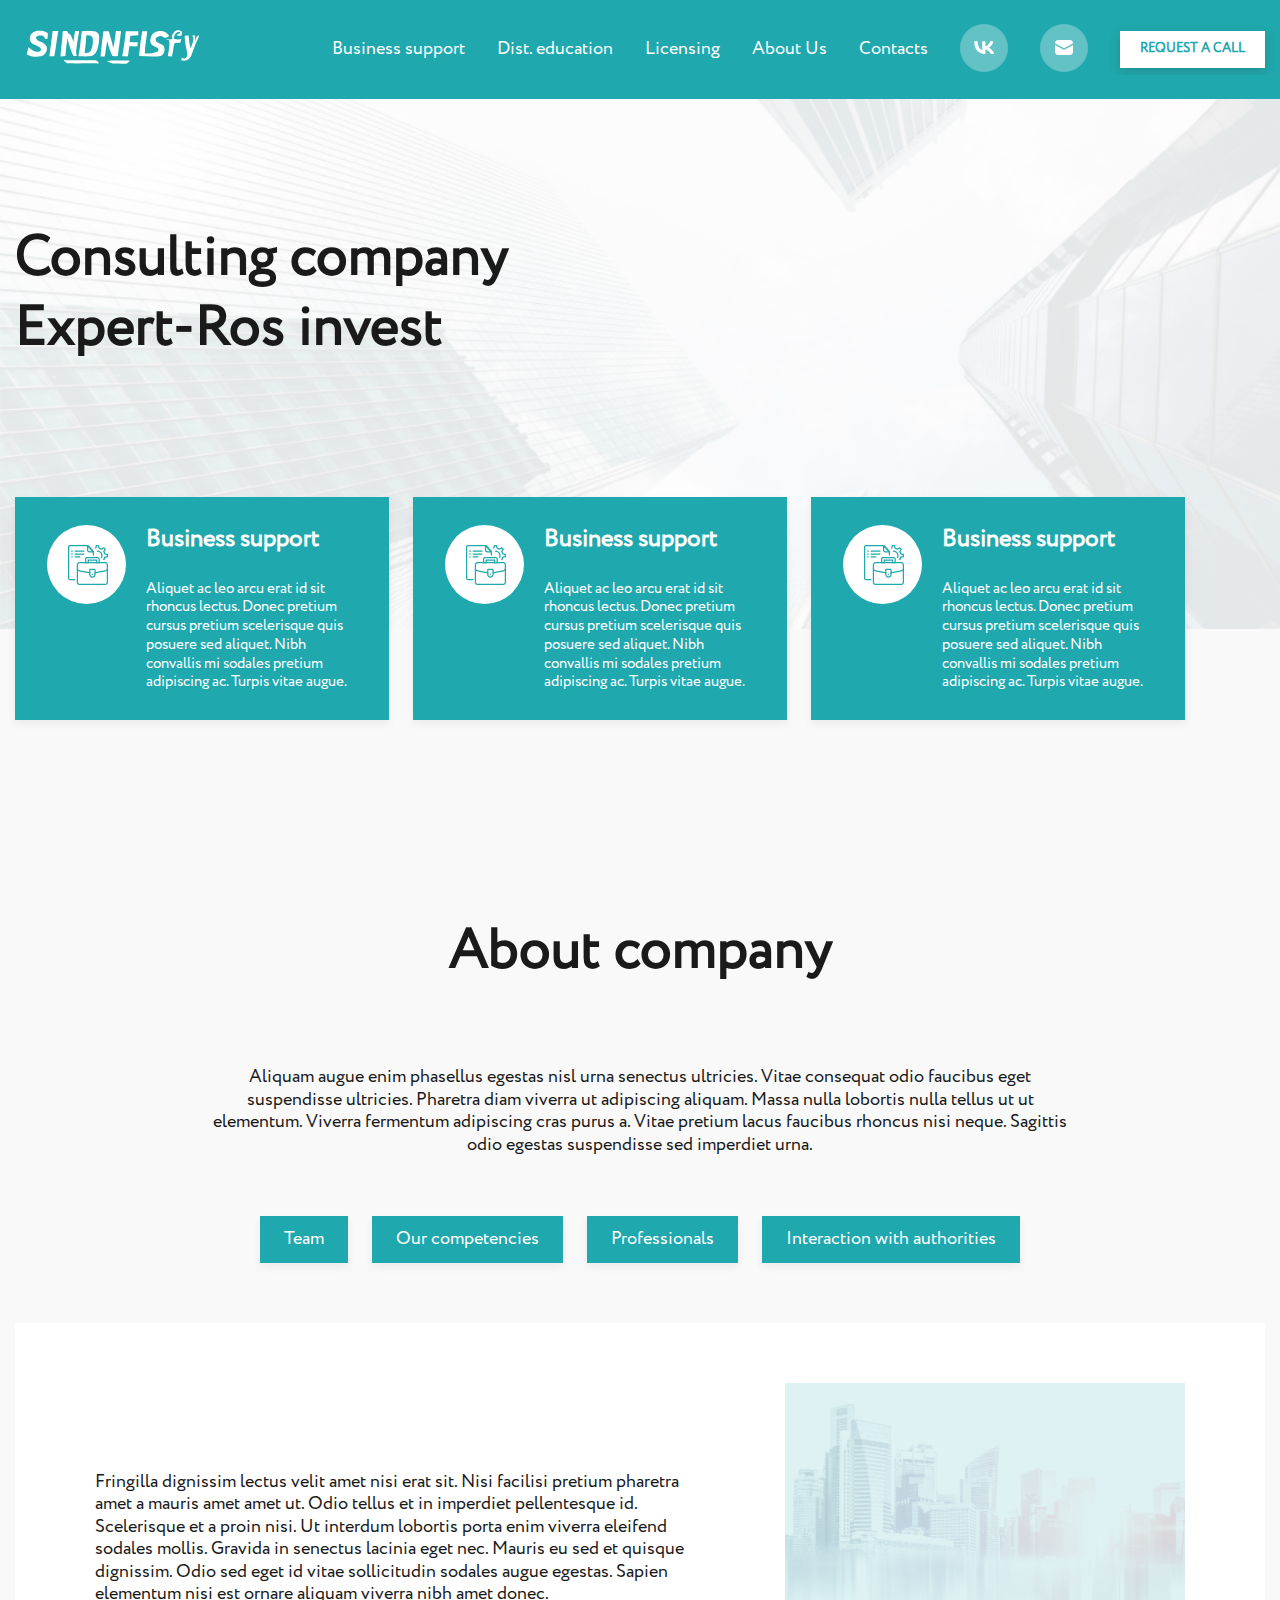
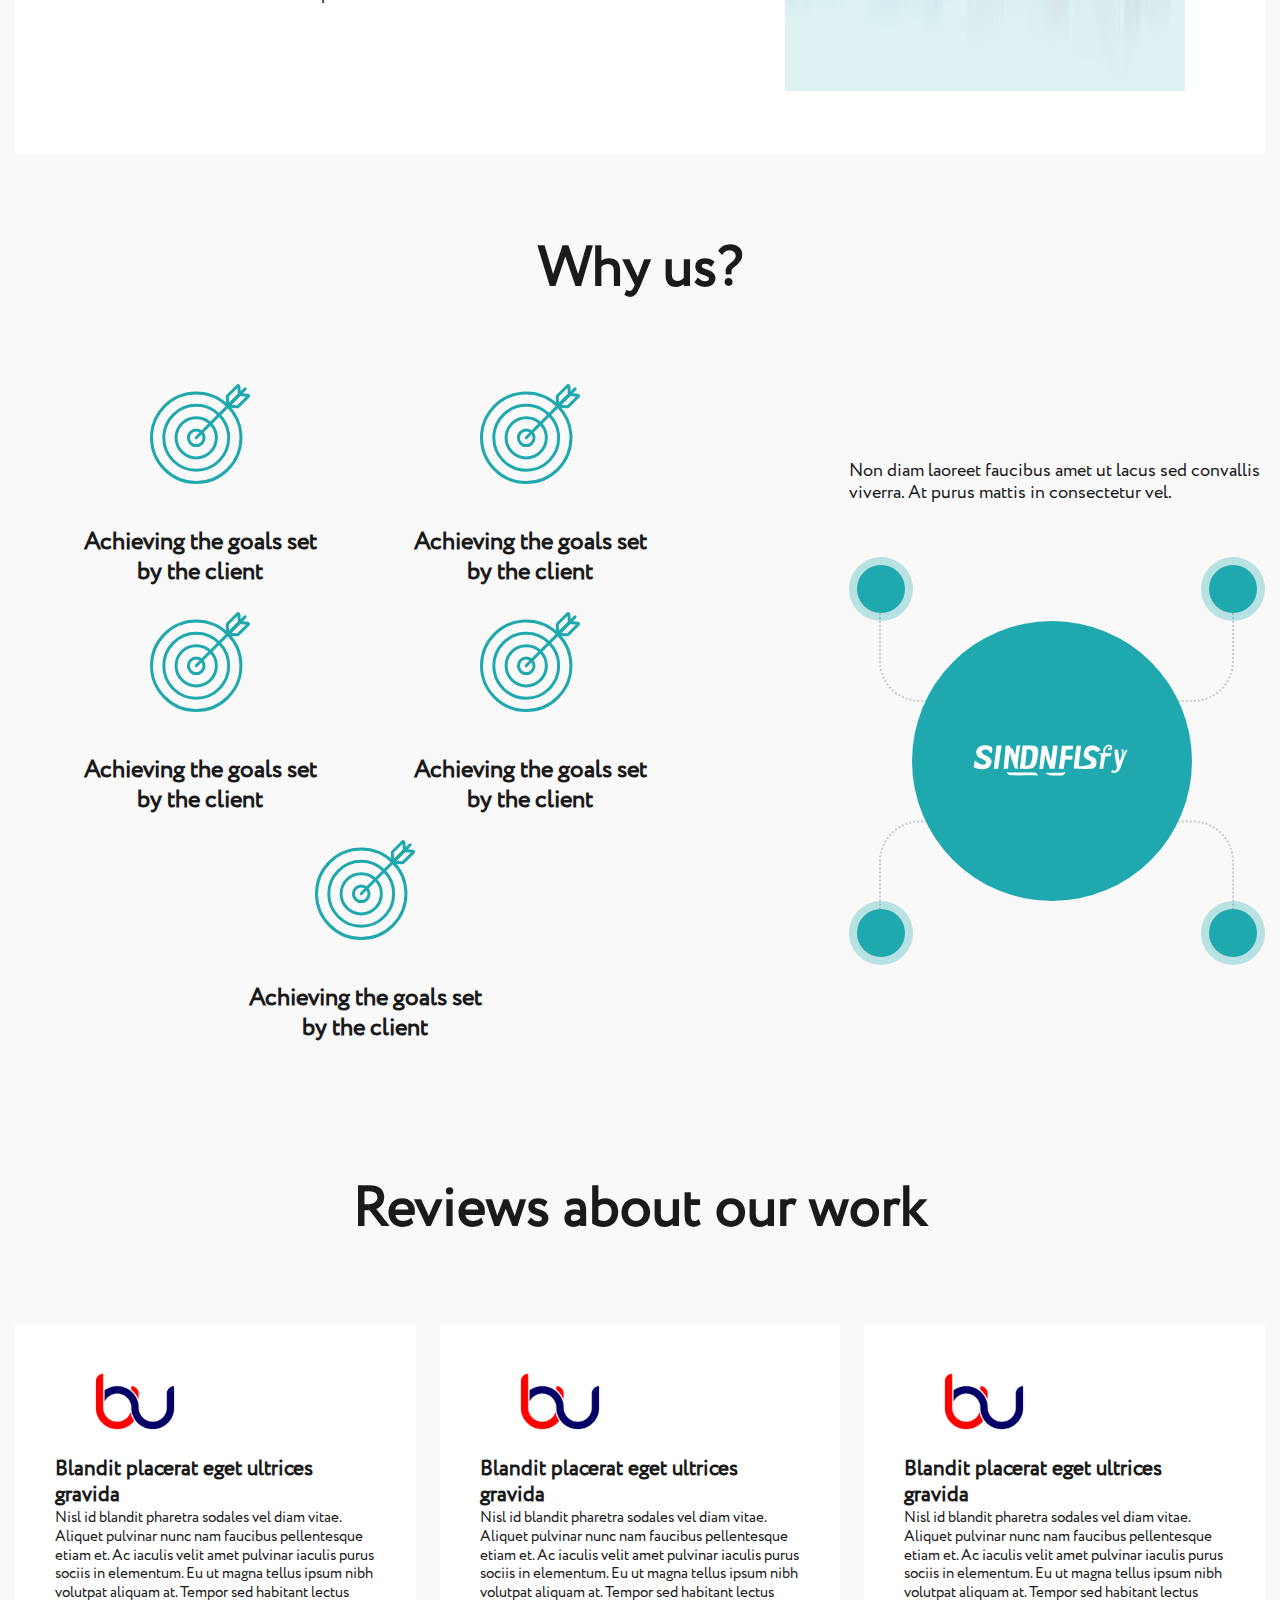
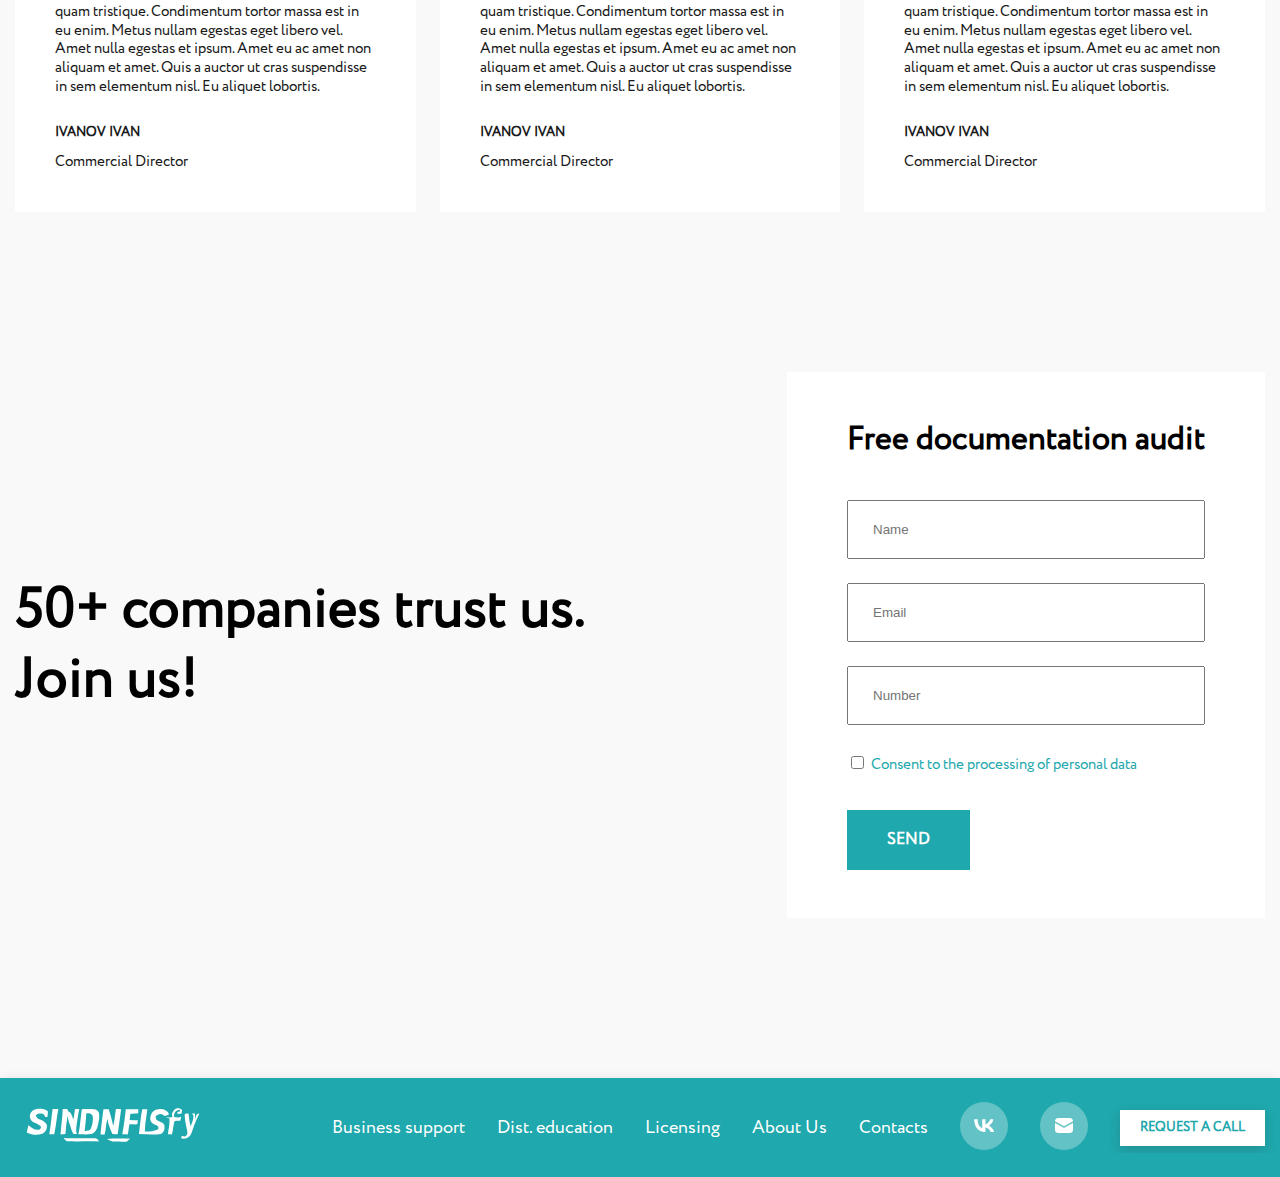
==== commit 8ed604c0: "end media" ====
--- a/index.html
+++ b/index.html
@@ -7,17 +7,18 @@
     <meta http-equiv="X-UA-Compatible" content="ie=edge">
     <link rel="stylesheet" href="./styles/nullingStyles.css">
     <link rel="stylesheet" href="./styles/index.css">
+    <link rel="stylesheet" href="./styles/media.css">
     <title>Document</title>
 </head>
 <body>
-<div class="root">
+<div class="root" id="root">
     <header class="header">
         <div class="header__container container">
             <div class="header__logo">
                 <img src="./img/logo.svg" alt="">
             </div>
             <nav class="header__navbar">
-                <ul class="header__list">
+                <ul id="headerList" class="header__list">
                     <li class="header__item"><a href="#">
                         Business support</a></li>
                     <li class="header__item"><a href="#">Dist. education</a></li>
@@ -38,10 +39,13 @@
                         <button class="header__btn">Request a call</button>
                     </li>
                 </ul>
+                <button id="burgerBtn" class="burgerBtn">
+                    <span></span><span></span><span></span>
+                </button>
             </nav>
         </div>
     </header>
-    <main class="main">
+    <main class="main" id="main">
         <section class="first">
             <div class="first__container container">
                 <h1 class="first__title">Consulting company Expert-Ros invest</h1>
@@ -255,5 +259,7 @@
         </div>
     </footer>
 </div>
+
+<script src="./js/script.js"></script>
 </body>
 </html>--- a/styles/index.css
+++ b/styles/index.css
@@ -88,6 +88,22 @@
     padding: 10px 20px;
 }
 
+.burgerBtn {
+
+    background: transparent;
+    padding: 10px;
+    border: none;
+    display: none;
+    flex-direction: column;
+    gap: 4px;
+}
+.burgerBtn span {
+    display: block;
+    width: 25px;
+    height: 3px;
+    background: white;
+}
+
 .main{
     background: #f9f9f9;
 }
@@ -528,4 +544,12 @@
     text-transform: uppercase;
     border: none;
     padding: 10px 20px;
+}
+
+.activeBurger {
+    display: flex !important;
+}
+
+.displayNone {
+    display: none !important;
 }--- a/styles/media.css
+++ b/styles/media.css
@@ -0,0 +1,270 @@
+@media (max-width: 1400px) {
+    .first__card {
+        width: 310px;
+    }
+}
+
+@media (max-width: 1200px) {
+    .header__logo img {
+        width: 150px;
+    }
+    .header__list {
+        gap: 20px;
+    }
+    .header__item a {
+        font-size: 15px;
+    }
+
+    .header__icon img {
+        width: 35px;
+    }
+    .header__btn {
+        font-size: 12px;
+        padding: 8px 10px;
+    }
+    .first__title {
+        padding-bottom: 150px;
+    }
+    .first__cards {
+        position: relative;
+
+    }
+    .first__card {
+        padding: 30px 25px;
+    }
+    .first__icon img {
+        width: 50px;
+    }
+    .first__subtitle {
+        font-size: 20px;
+        padding-bottom: 15px;
+    }
+    .about {
+        padding-top: 150px;
+    }
+    .why__card {
+        gap: 20px;
+    }
+    .why__icon img {
+        width: 70px;
+    }
+    .why__text {
+        font-size: 20px;
+    }
+    .form__container {
+        gap: 30px;
+    }
+
+    .form__button {
+        display: flex;
+        justify-content: center;
+    }
+
+    .footer__logo img {
+        width: 150px;
+    }
+    .footer__list {
+        gap: 20px;
+    }
+    .footer__item a {
+        font-size: 15px;
+    }
+
+    .footer__icon img {
+        width: 35px;
+    }
+    .footer__btn {
+        font-size: 12px;
+        padding: 8px 10px;
+    }
+
+}
+
+@media (max-width: 992px) {
+    .header__logo img {
+        width: 120px;
+    }
+    .header__list {
+        gap: 12px;
+    }
+    .header__item a {
+        font-size: 13px;
+    }
+
+    .header__icon img {
+        width: 30px;
+    }
+    .header__btn {
+        font-size: 10px;
+        padding: 8px 8px;
+    }
+    .footer__logo img {
+        width: 120px;
+    }
+    .footer__list {
+        gap: 12px;
+    }
+    .footer__item a {
+        font-size: 13px;
+    }
+
+    .footer__icon img {
+        width: 30px;
+    }
+    .footer__btn {
+        font-size: 10px;
+        padding: 8px 8px;
+    }
+    .first__title {
+        padding-bottom: 100px;
+        font-size: 45px;
+        max-width: 500px;
+    }
+
+    .first__cards {
+        flex-direction: column;
+        align-items: center;
+    }
+    .first__card {
+        width: 80%;
+    }
+    .about {
+        padding-top: 100px;
+    }
+    .about__title {
+        font-size: 40px;
+        padding-bottom: 40px;
+    }
+    .about__buttons {
+        flex-wrap: wrap;
+        justify-content: center;
+    }
+    .about__button {
+        width: 260px;
+    }
+
+    .about__image {
+        width: 100%;
+    }
+    .about__image img {
+        width: 100%;
+    }
+
+    .about__text {
+        width: 100%;
+    }
+    .about__info {
+        justify-content: space-between;
+        gap: 30px;
+        padding: 40px;
+    }
+
+    .why__title {
+        font-size: 40px;
+        padding-bottom: 60px;
+    }
+
+    .why__content {
+        flex-direction: column;
+    }
+    .why__description {
+        text-align: center;
+        width: 500px;
+    }
+    .why__image {
+        display: flex;
+        justify-content: center;
+    }
+
+    .reviews__title {
+        font-size: 40px;
+    }
+
+    .reviews__cards {
+        flex-direction: column;
+    }
+    .form {
+        padding-top: 100px;
+    }
+
+    .form__container {
+        flex-direction: column;
+    }
+    .form__title {
+        text-align: center;
+        font-size: 40px;
+    }
+}
+
+@media (max-width: 768px) {
+    .burgerBtn {
+        display: flex;
+    }
+    .root {
+        position: relative;
+    }
+    .header__list {
+        display: none;
+        flex-direction: column;
+        align-items: start;
+        position: absolute;
+        z-index: 1;
+        background: rgb(31, 168, 173);
+        height: 100vh;
+        gap: 20px;
+        padding: 20px;
+        left: 0;
+        right: 0;
+        top: 85px;
+    }
+
+    .header__item {
+        width: 100%;
+        padding-bottom: 5px;
+        border-bottom: 0.5px solid rgba(255, 255, 255, 0.22);
+        text-align: end;
+    }
+
+    .header__item:last-child {
+        border: none;
+    }
+
+    .header__item a{
+        font-size: 18px;
+    }
+    .about__info {
+        flex-direction: column;
+    }
+
+    .footer__container {
+        justify-content: center;
+    }
+
+    .footer__list {
+        display: none;
+    }
+}
+
+@media (max-width: 576px) {
+    .first__title {
+        font-size: 30px;
+        padding-top: 50px;;
+    }
+
+    .about__text {
+        font-size: 15px;
+    }
+    .why__graph {
+        align-items: center;
+    }
+    .why__description {
+        width: 100%;
+    }
+
+    .why__image {
+        max-width: 100%;
+    }
+    .why__image img {
+        width: 100%;
+    }
+}
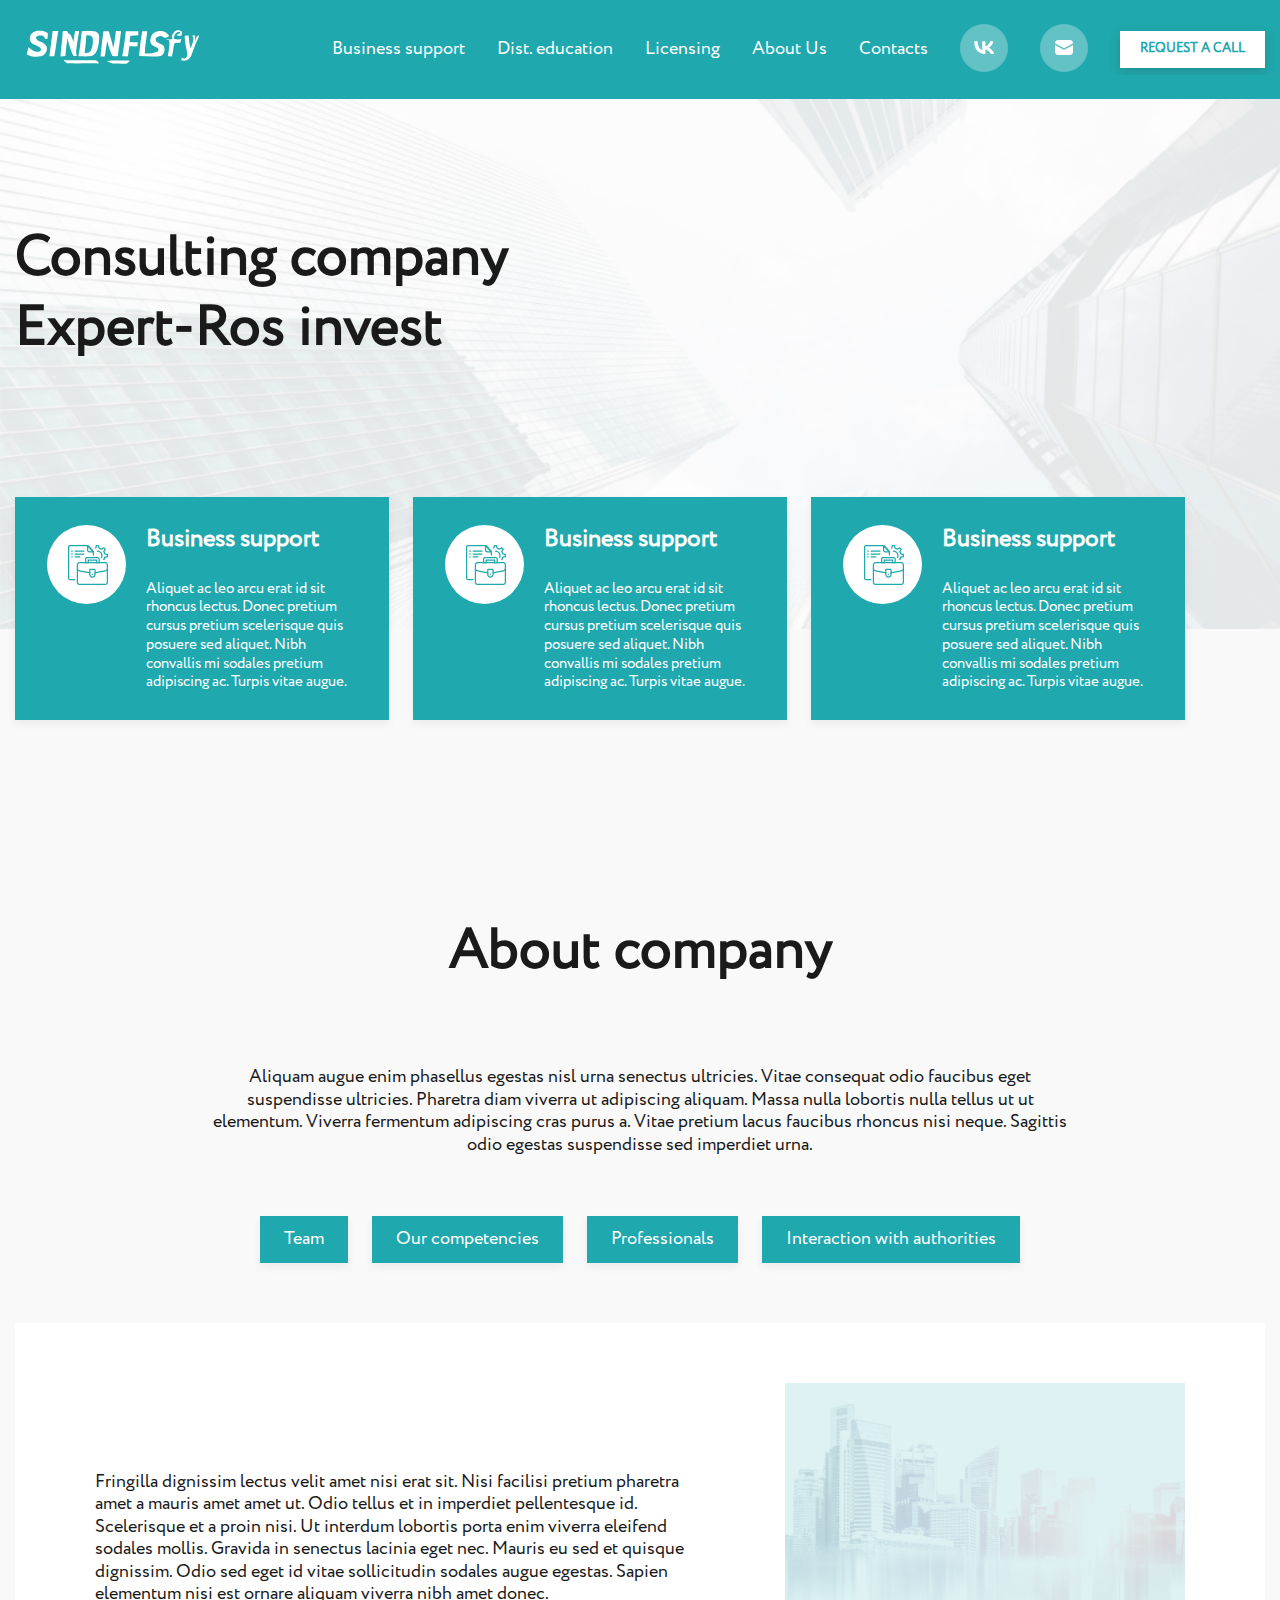
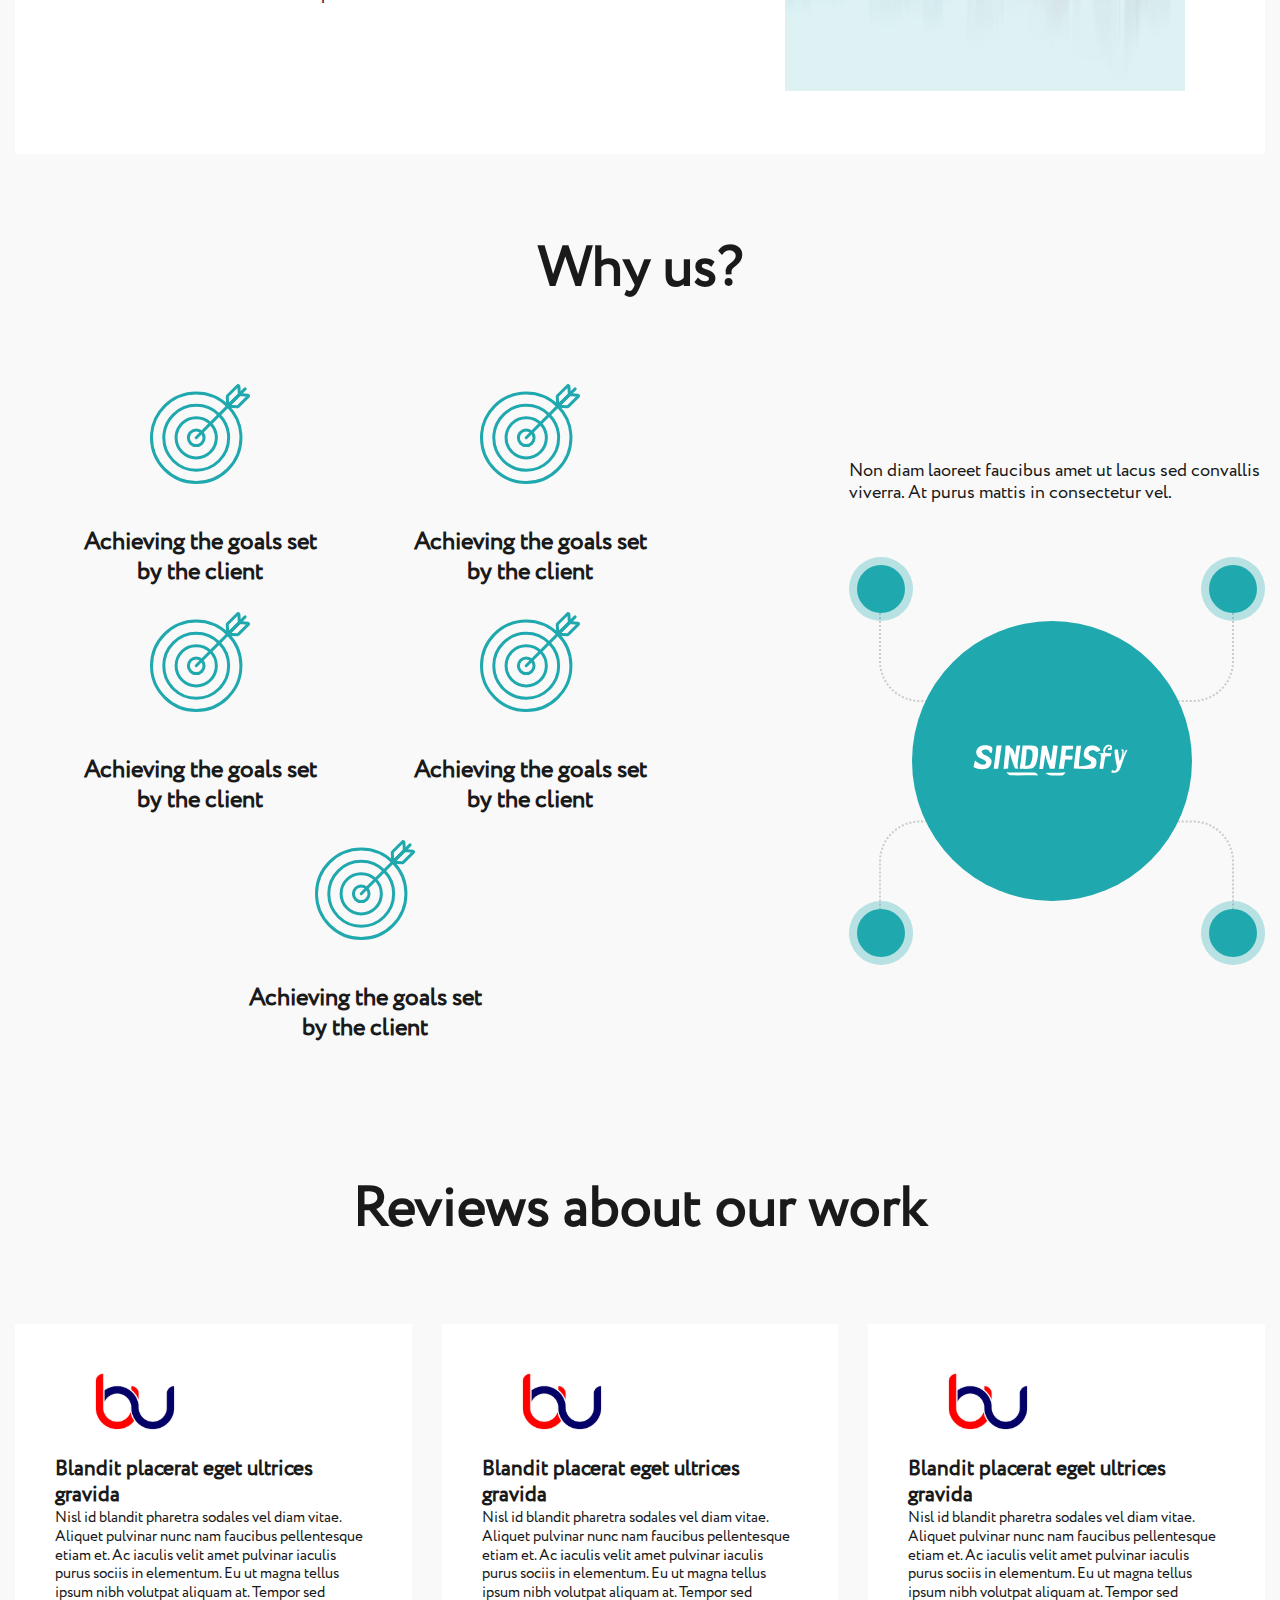
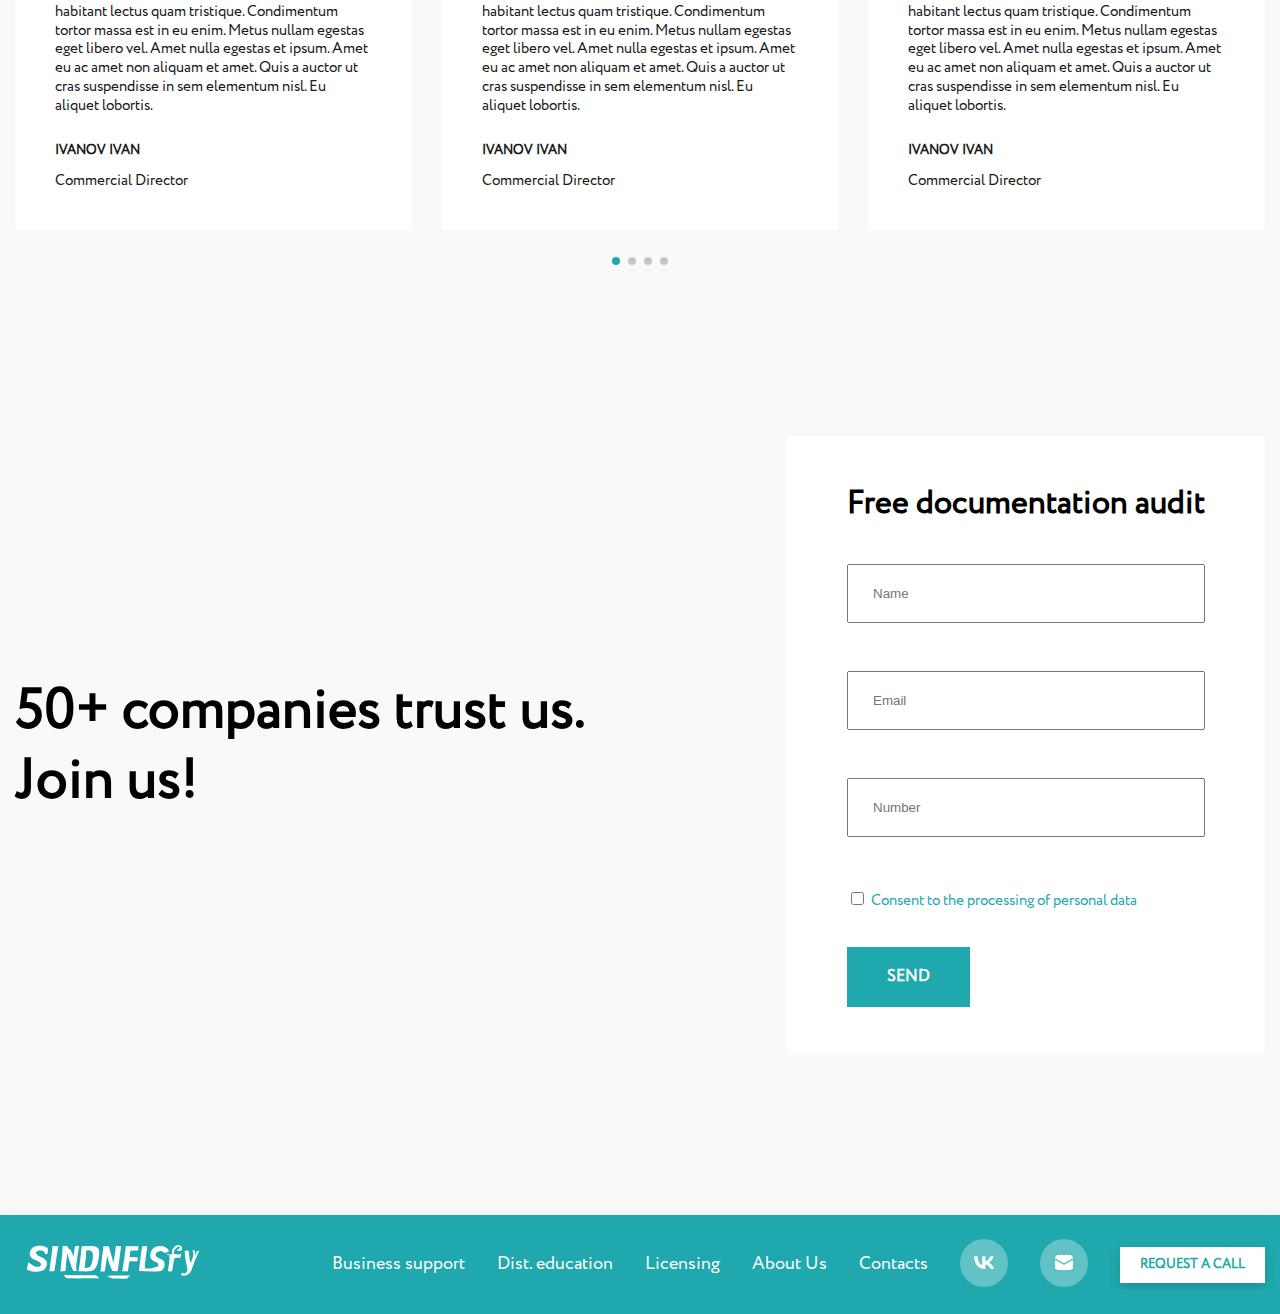
==== commit 706d3a87: "add valid form and swiper" ====
--- a/index.html
+++ b/index.html
@@ -5,6 +5,8 @@
     <meta name="viewport"
           content="width=device-width, user-scalable=no, initial-scale=1.0, maximum-scale=1.0, minimum-scale=1.0">
     <meta http-equiv="X-UA-Compatible" content="ie=edge">
+    <link rel="stylesheet" href="https://cdn.jsdelivr.net/npm/swiper@11/swiper-bundle.min.css" />
+
     <link rel="stylesheet" href="./styles/nullingStyles.css">
     <link rel="stylesheet" href="./styles/index.css">
     <link rel="stylesheet" href="./styles/media.css">
@@ -163,49 +165,101 @@
             <div class="reviews__container container">
                 <h2 class="reviews__title">Reviews about our work</h2>
                 <div class="reviews__cards">
-                    <div class="reviews__card">
-                        <div class="reviews__icon">
-                            <img src="./img/review__logo.svg" alt="">
-                        </div>
-                        <h3 class="reviews__subtitle">Blandit placerat eget ultrices gravida</h3>
-                        <p class="reviews__text">Nisl id blandit pharetra sodales vel diam vitae. Aliquet pulvinar nunc
-                            nam faucibus pellentesque etiam et. Ac iaculis velit amet pulvinar iaculis purus sociis in
-                            elementum. Eu ut magna tellus ipsum nibh volutpat aliquam at. Tempor sed habitant lectus
-                            quam tristique. Condimentum tortor massa est in eu enim. Metus nullam egestas eget libero
-                            vel. Amet nulla egestas et ipsum. Amet eu ac amet non aliquam et amet. Quis a auctor ut cras
-                            suspendisse in sem elementum nisl. Eu aliquet lobortis.</p>
-                        <p class="reviews__name">Ivanov Ivan</p>
-                        <p class="reviews__post">Commercial Director</p>
-                    </div>
-                    <div class="reviews__card">
-                        <div class="reviews__icon">
-                            <img src="./img/review__logo.svg" alt="">
-                        </div>
-                        <h3 class="reviews__subtitle">Blandit placerat eget ultrices gravida</h3>
-                        <p class="reviews__text">Nisl id blandit pharetra sodales vel diam vitae. Aliquet pulvinar nunc
-                            nam faucibus pellentesque etiam et. Ac iaculis velit amet pulvinar iaculis purus sociis in
-                            elementum. Eu ut magna tellus ipsum nibh volutpat aliquam at. Tempor sed habitant lectus
-                            quam tristique. Condimentum tortor massa est in eu enim. Metus nullam egestas eget libero
-                            vel. Amet nulla egestas et ipsum. Amet eu ac amet non aliquam et amet. Quis a auctor ut cras
-                            suspendisse in sem elementum nisl. Eu aliquet lobortis.</p>
-                        <p class="reviews__name">Ivanov Ivan</p>
-                        <p class="reviews__post">Commercial Director</p>
-                    </div>
-                    <div class="reviews__card">
-                        <div class="reviews__icon">
-                            <img src="./img/review__logo.svg" alt="">
-                        </div>
-                        <h3 class="reviews__subtitle">Blandit placerat eget ultrices gravida</h3>
-                        <p class="reviews__text">Nisl id blandit pharetra sodales vel diam vitae. Aliquet pulvinar nunc
-                            nam faucibus pellentesque etiam et. Ac iaculis velit amet pulvinar iaculis purus sociis in
-                            elementum. Eu ut magna tellus ipsum nibh volutpat aliquam at. Tempor sed habitant lectus
-                            quam tristique. Condimentum tortor massa est in eu enim. Metus nullam egestas eget libero
-                            vel. Amet nulla egestas et ipsum. Amet eu ac amet non aliquam et amet. Quis a auctor ut cras
-                            suspendisse in sem elementum nisl. Eu aliquet lobortis.</p>
-                        <p class="reviews__name">Ivanov Ivan</p>
-                        <p class="reviews__post">Commercial Director</p>
-                    </div>
-                </div>
+
+
+
+                    <div class="swiper mySwiper">
+                        <div class="swiper-wrapper">
+                            <div class="swiper-slide"><div class="reviews__card">
+                                <div class="reviews__icon">
+                                    <img src="./img/review__logo.svg" alt="">
+                                </div>
+                                <h3 class="reviews__subtitle">Blandit placerat eget ultrices gravida</h3>
+                                <p class="reviews__text">Nisl id blandit pharetra sodales vel diam vitae. Aliquet pulvinar nunc
+                                    nam faucibus pellentesque etiam et. Ac iaculis velit amet pulvinar iaculis purus sociis in
+                                    elementum. Eu ut magna tellus ipsum nibh volutpat aliquam at. Tempor sed habitant lectus
+                                    quam tristique. Condimentum tortor massa est in eu enim. Metus nullam egestas eget libero
+                                    vel. Amet nulla egestas et ipsum. Amet eu ac amet non aliquam et amet. Quis a auctor ut cras
+                                    suspendisse in sem elementum nisl. Eu aliquet lobortis.</p>
+                                <p class="reviews__name">Ivanov Ivan</p>
+                                <p class="reviews__post">Commercial Director</p>
+                            </div></div>
+                            <div class="swiper-slide"> <div class="reviews__card">
+                                <div class="reviews__icon">
+                                    <img src="./img/review__logo.svg" alt="">
+                                </div>
+                                <h3 class="reviews__subtitle">Blandit placerat eget ultrices gravida</h3>
+                                <p class="reviews__text">Nisl id blandit pharetra sodales vel diam vitae. Aliquet pulvinar nunc
+                                    nam faucibus pellentesque etiam et. Ac iaculis velit amet pulvinar iaculis purus sociis in
+                                    elementum. Eu ut magna tellus ipsum nibh volutpat aliquam at. Tempor sed habitant lectus
+                                    quam tristique. Condimentum tortor massa est in eu enim. Metus nullam egestas eget libero
+                                    vel. Amet nulla egestas et ipsum. Amet eu ac amet non aliquam et amet. Quis a auctor ut cras
+                                    suspendisse in sem elementum nisl. Eu aliquet lobortis.</p>
+                                <p class="reviews__name">Ivanov Ivan</p>
+                                <p class="reviews__post">Commercial Director</p>
+                            </div></div>
+                            <div class="swiper-slide"><div class="reviews__card">
+                                <div class="reviews__icon">
+                                    <img src="./img/review__logo.svg" alt="">
+                                </div>
+                                <h3 class="reviews__subtitle">Blandit placerat eget ultrices gravida</h3>
+                                <p class="reviews__text">Nisl id blandit pharetra sodales vel diam vitae. Aliquet pulvinar nunc
+                                    nam faucibus pellentesque etiam et. Ac iaculis velit amet pulvinar iaculis purus sociis in
+                                    elementum. Eu ut magna tellus ipsum nibh volutpat aliquam at. Tempor sed habitant lectus
+                                    quam tristique. Condimentum tortor massa est in eu enim. Metus nullam egestas eget libero
+                                    vel. Amet nulla egestas et ipsum. Amet eu ac amet non aliquam et amet. Quis a auctor ut cras
+                                    suspendisse in sem elementum nisl. Eu aliquet lobortis.</p>
+                                <p class="reviews__name">Ivanov Ivan</p>
+                                <p class="reviews__post">Commercial Director</p>
+                            </div></div>
+                            <div class="swiper-slide"><div class="reviews__card">
+                                <div class="reviews__icon">
+                                    <img src="./img/review__logo.svg" alt="">
+                                </div>
+                                <h3 class="reviews__subtitle">Blandit placerat eget ultrices gravida</h3>
+                                <p class="reviews__text">Nisl id blandit pharetra sodales vel diam vitae. Aliquet pulvinar nunc
+                                    nam faucibus pellentesque etiam et. Ac iaculis velit amet pulvinar iaculis purus sociis in
+                                    elementum. Eu ut magna tellus ipsum nibh volutpat aliquam at. Tempor sed habitant lectus
+                                    quam tristique. Condimentum tortor massa est in eu enim. Metus nullam egestas eget libero
+                                    vel. Amet nulla egestas et ipsum. Amet eu ac amet non aliquam et amet. Quis a auctor ut cras
+                                    suspendisse in sem elementum nisl. Eu aliquet lobortis.</p>
+                                <p class="reviews__name">Ivanov Ivan</p>
+                                <p class="reviews__post">Commercial Director</p>
+                            </div></div>
+                            <div class="swiper-slide"><div class="reviews__card">
+                                <div class="reviews__icon">
+                                    <img src="./img/review__logo.svg" alt="">
+                                </div>
+                                <h3 class="reviews__subtitle">Blandit placerat eget ultrices gravida</h3>
+                                <p class="reviews__text">Nisl id blandit pharetra sodales vel diam vitae. Aliquet pulvinar nunc
+                                    nam faucibus pellentesque etiam et. Ac iaculis velit amet pulvinar iaculis purus sociis in
+                                    elementum. Eu ut magna tellus ipsum nibh volutpat aliquam at. Tempor sed habitant lectus
+                                    quam tristique. Condimentum tortor massa est in eu enim. Metus nullam egestas eget libero
+                                    vel. Amet nulla egestas et ipsum. Amet eu ac amet non aliquam et amet. Quis a auctor ut cras
+                                    suspendisse in sem elementum nisl. Eu aliquet lobortis.</p>
+                                <p class="reviews__name">Ivanov Ivan</p>
+                                <p class="reviews__post">Commercial Director</p>
+                            </div></div>
+                            <div class="swiper-slide"><div class="reviews__card">
+                                <div class="reviews__icon">
+                                    <img src="./img/review__logo.svg" alt="">
+                                </div>
+                                <h3 class="reviews__subtitle">Blandit placerat eget ultrices gravida</h3>
+                                <p class="reviews__text">Nisl id blandit pharetra sodales vel diam vitae. Aliquet pulvinar nunc
+                                    nam faucibus pellentesque etiam et. Ac iaculis velit amet pulvinar iaculis purus sociis in
+                                    elementum. Eu ut magna tellus ipsum nibh volutpat aliquam at. Tempor sed habitant lectus
+                                    quam tristique. Condimentum tortor massa est in eu enim. Metus nullam egestas eget libero
+                                    vel. Amet nulla egestas et ipsum. Amet eu ac amet non aliquam et amet. Quis a auctor ut cras
+                                    suspendisse in sem elementum nisl. Eu aliquet lobortis.</p>
+                                <p class="reviews__name">Ivanov Ivan</p>
+                                <p class="reviews__post">Commercial Director</p>
+                            </div></div>
+                        </div>
+
+                    </div>
+
+                </div>
+                <div class="swiper-pagination "></div>
             </div>
         </section>
         <section class="form">
@@ -214,13 +268,17 @@
                 <div class="form__content">
                     <h3 class="form__subtitle">Free documentation audit</h3>
                     <div class="form__inputs">
-                        <input placeholder="Name" class="form__inp" type="text">
+                        <input placeholder="Name" class="form__inp" type="text" value="">
+                        <span class="error" id="nameError"></span>
                         <input placeholder="Email" class="form__inp" type="email">
+                        <span class="error" id="emailError"></span>
                         <input placeholder="Number" class="form__inp" type="number">
+                        <span class="error" id="numberError"></span>
                     </div>
                     <div class="form__check">
                         <input type="checkbox" class="form__checkbox">
                         <span class="form__checkText">Consent to the processing of personal data</span>
+                        <p class="error" id="checkboxError"></p>
                     </div>
                     <div class="form__button">
                         <button class="form__btn">Send</button>
@@ -259,7 +317,7 @@
         </div>
     </footer>
 </div>
-
+<script src="https://cdn.jsdelivr.net/npm/swiper@11/swiper-bundle.min.js"></script>
 <script src="./js/script.js"></script>
 </body>
 </html>--- a/styles/index.css
+++ b/styles/index.css
@@ -552,4 +552,17 @@
 
 .displayNone {
     display: none !important;
+}
+
+.error {
+    color: red;
+}
+
+.swiper-pagination {
+    position: relative;
+    padding-top: 30px;
+}
+
+.swiper-pagination-bullet-active {
+    background: rgb(31, 168, 173) !important;
 }